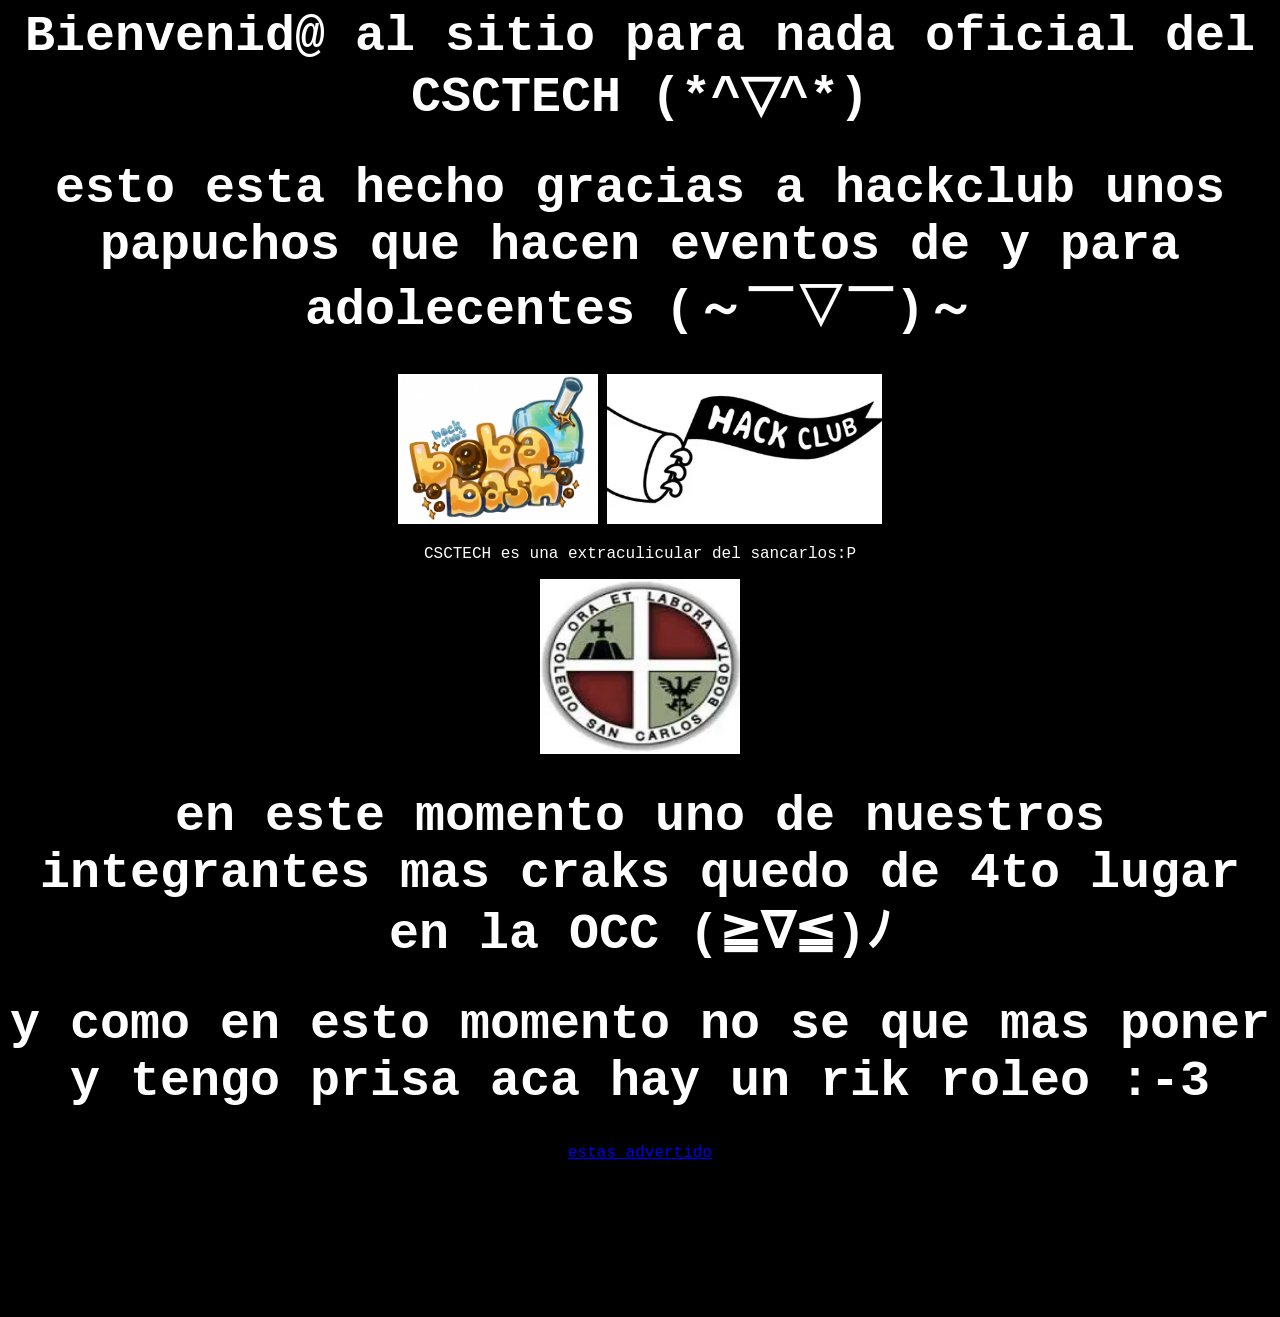
==== index.html @ 3bcc681a "Add files via upload" ====
<html>
    <head>
        <meta charset="UTF-8">
        <title>CSCTECH(no oficial)</title>
        <link rel="icon" type="image/png" href="logo.png">
        <meta name="viewport" content="width=device-width, initial-scale=1.0">
       <link rel="stylesheet" href="style.css">
    </head>
    <body>
        <header>
            <h1>Bienvenid@ al sitio para nada oficial del CSCTECH (*^▽^*)</h1>
        </header>
        <h1>esto esta hecho gracias a hackclub unos papuchos que hacen eventos de y para adolecentes (～￣▽￣)～ </h1>
        <img src="boba.png" width="200" height="150">
        <img src="OIP (5).webp" width="275" height="150">
        <p>CSCTECH es una extraculicular del sancarlos:P</p>
        <img src="OIP.webp" width="200" height="175">
        <h1>en este momento uno de nuestros integrantes mas craks quedo de 4to lugar en la OCC (≧∇≦)ﾉ </h1>
        <h1>y como en esto momento no se que mas poner y tengo prisa aca hay un rik roleo :-3</h1>
        <a href="https://www.youtube.com/watch?v=dQw4w9WgXcQ">estas advertido</a>
        <h2>el mas crak es barajas el es un idolo crak mastodonte mackina inparable fiera indestructible terrenator y ya no se que poner DX</h2>
    </body>

</html>
---- style.css ----
body {
    background-color: black;
    color: white;
    font-family: "Cascadia Code", Consolas, monospace;
    text-align: center;
}

h1 {
    font-size: 50px;
}
h2 {
    color: black;
}
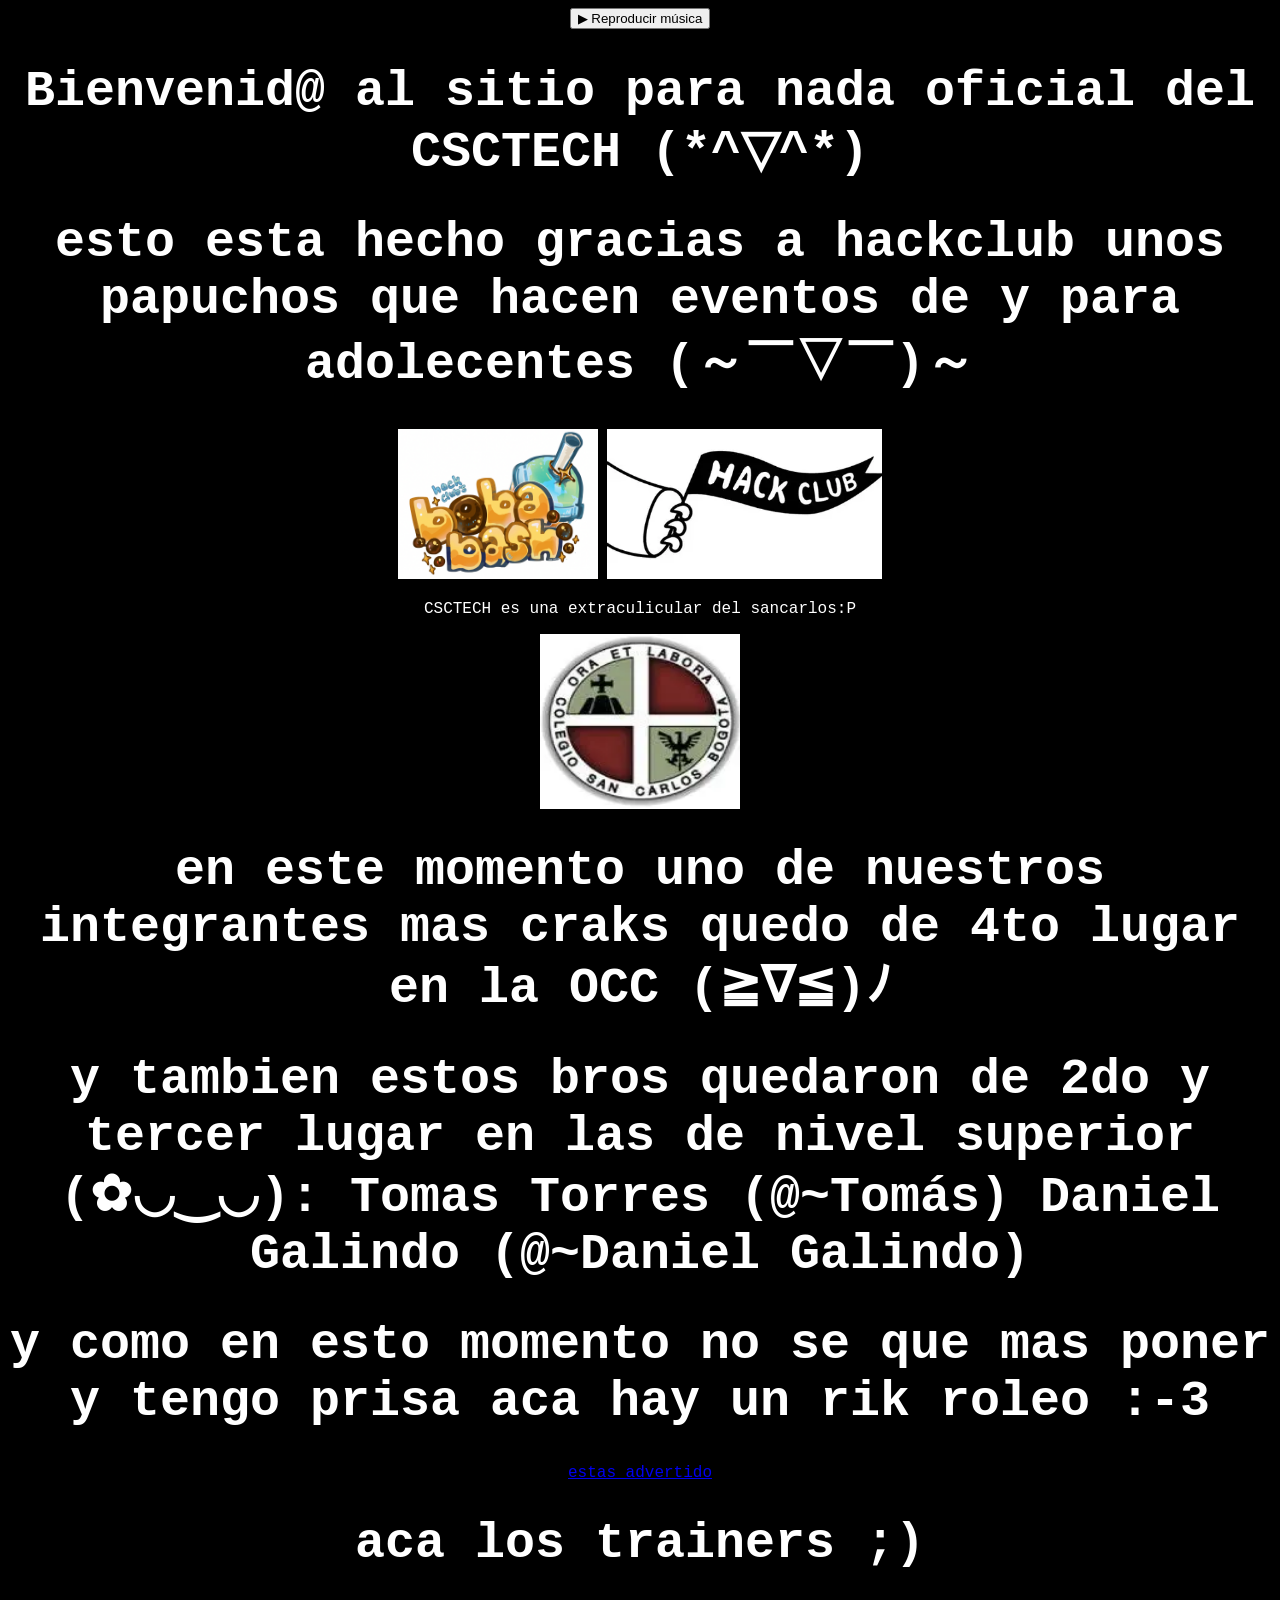
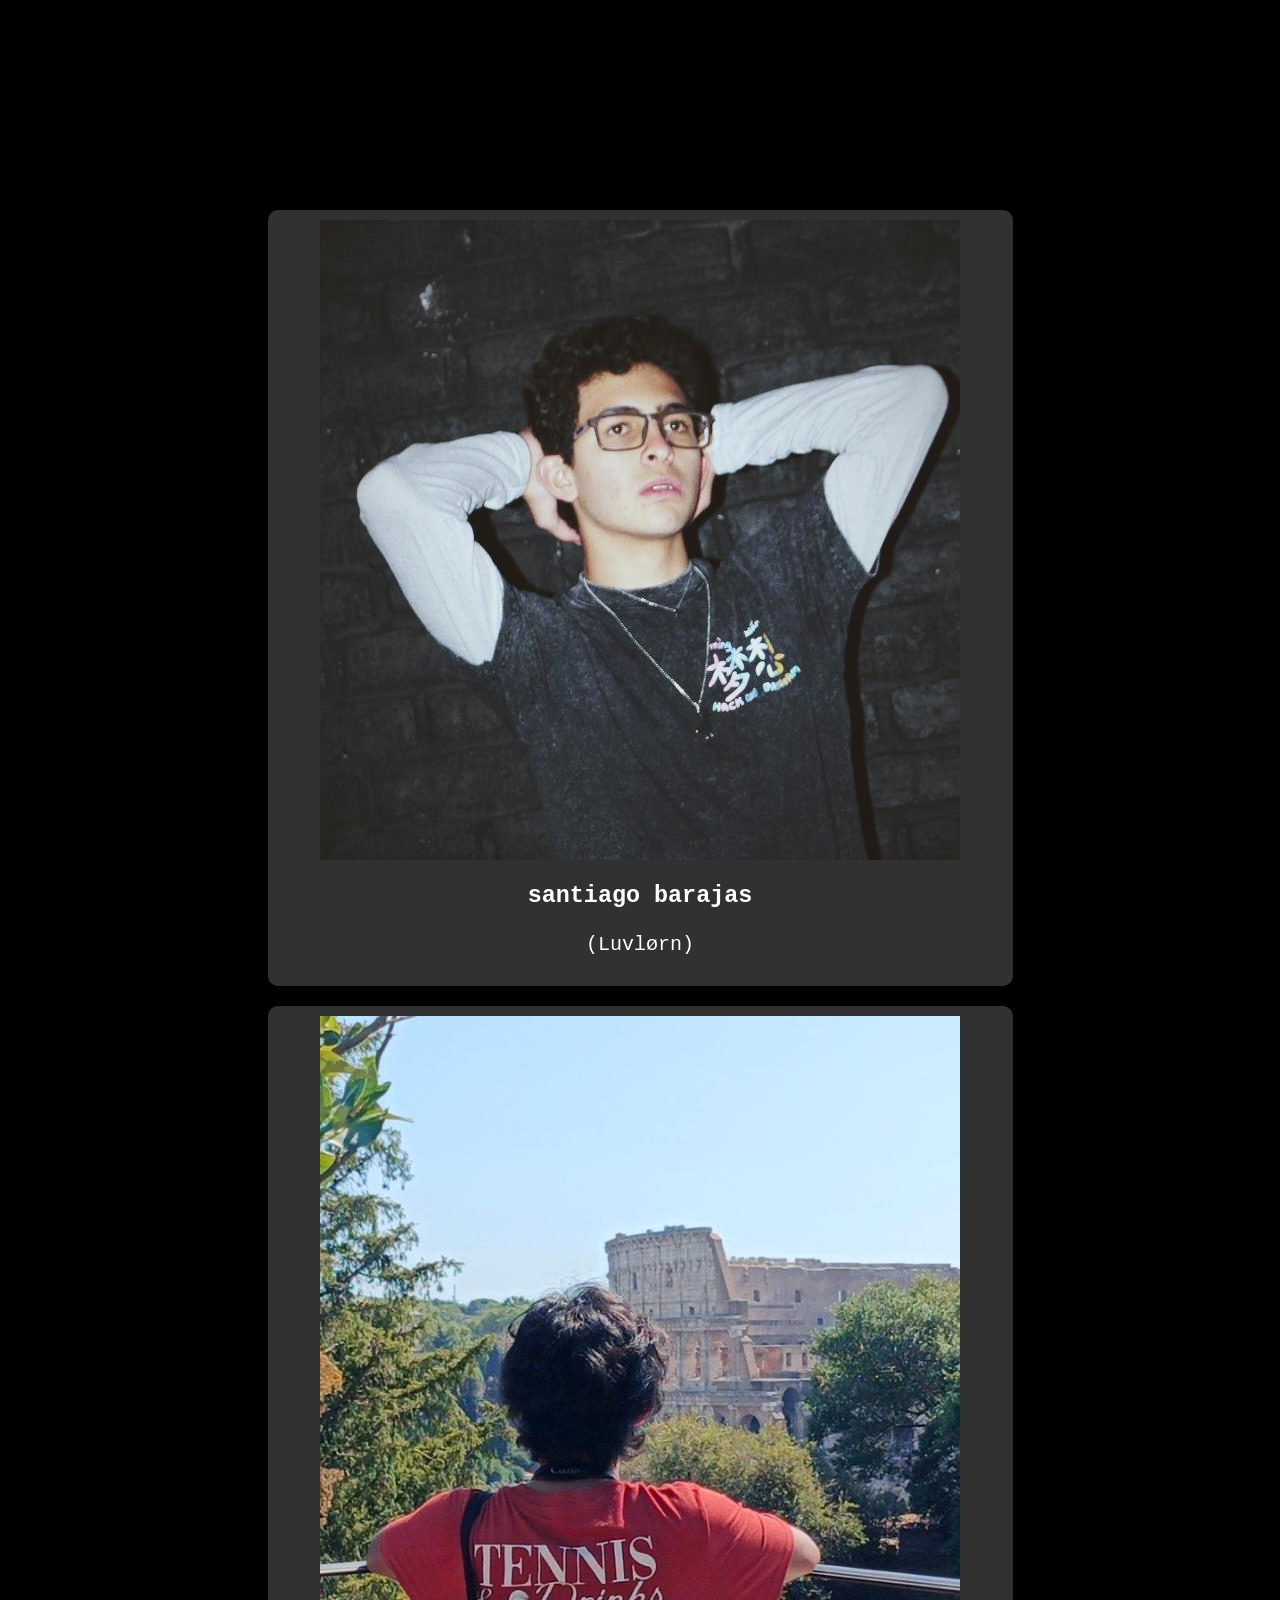
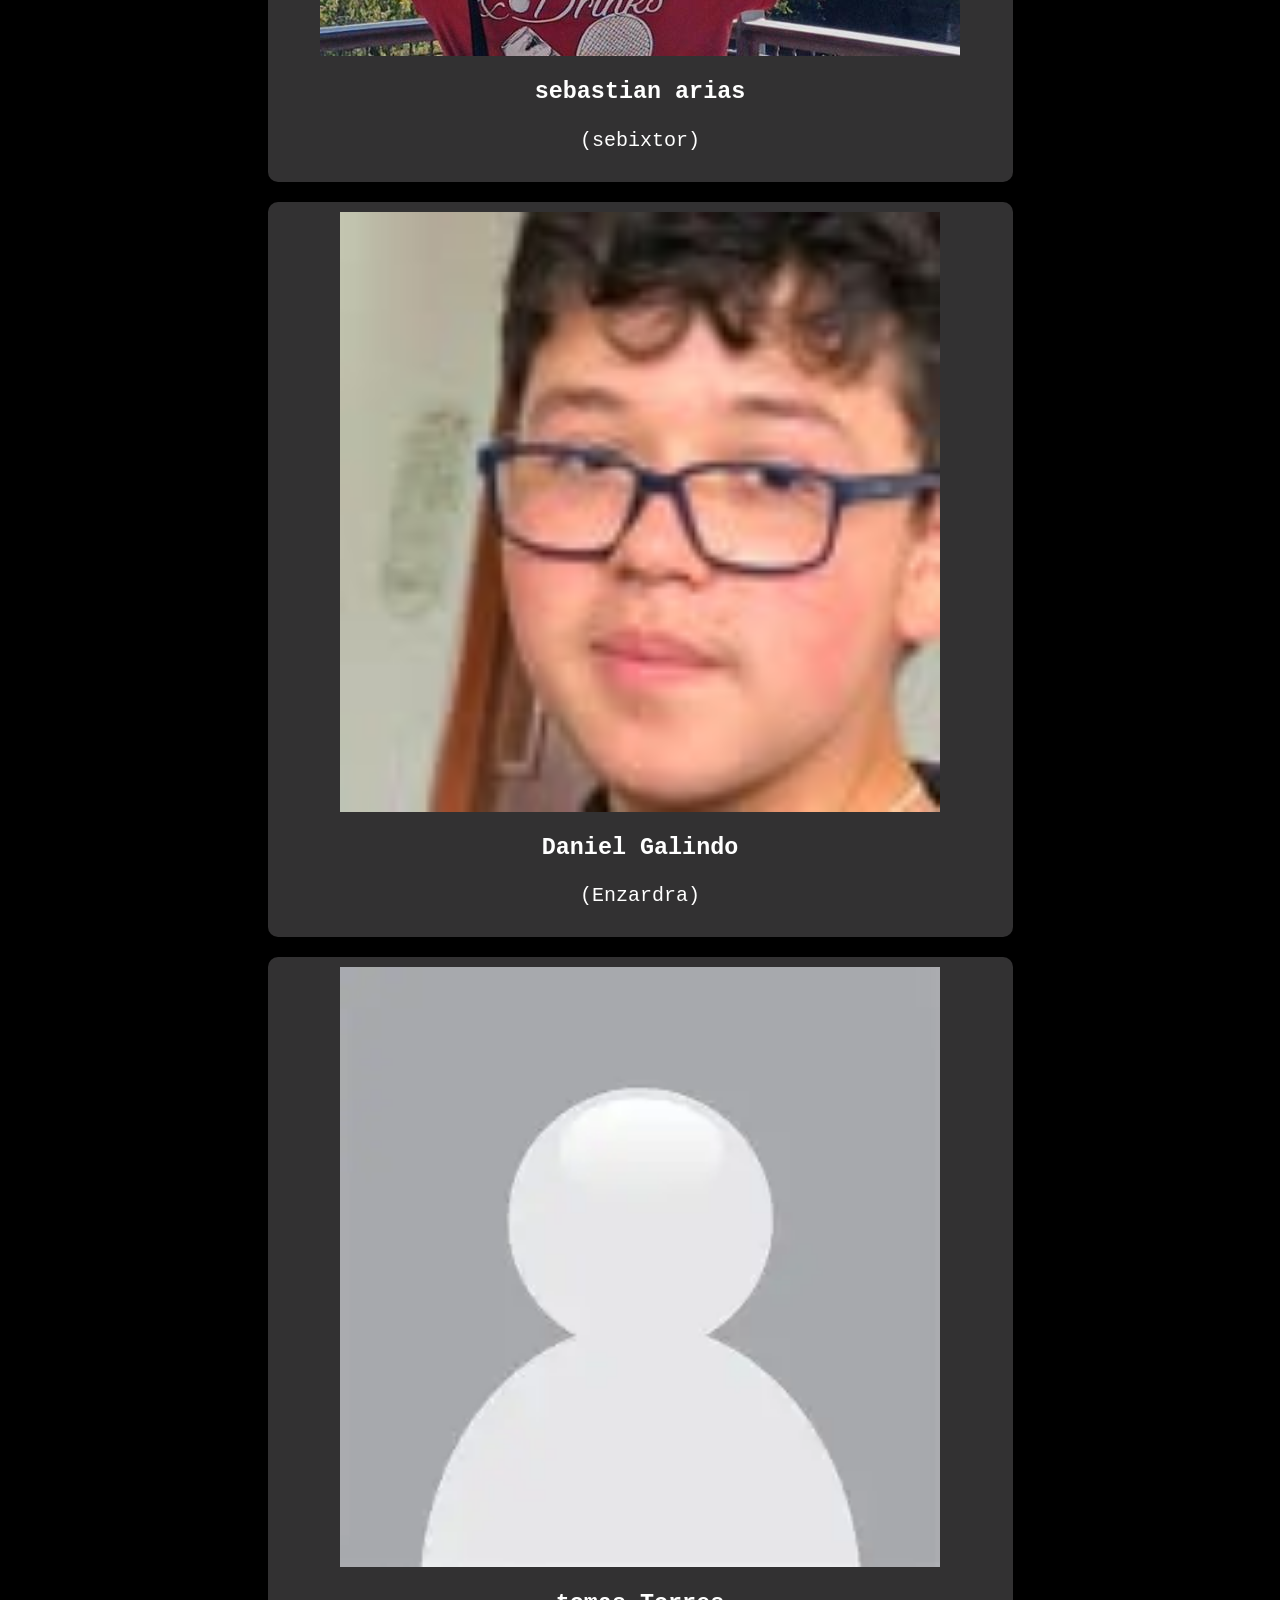
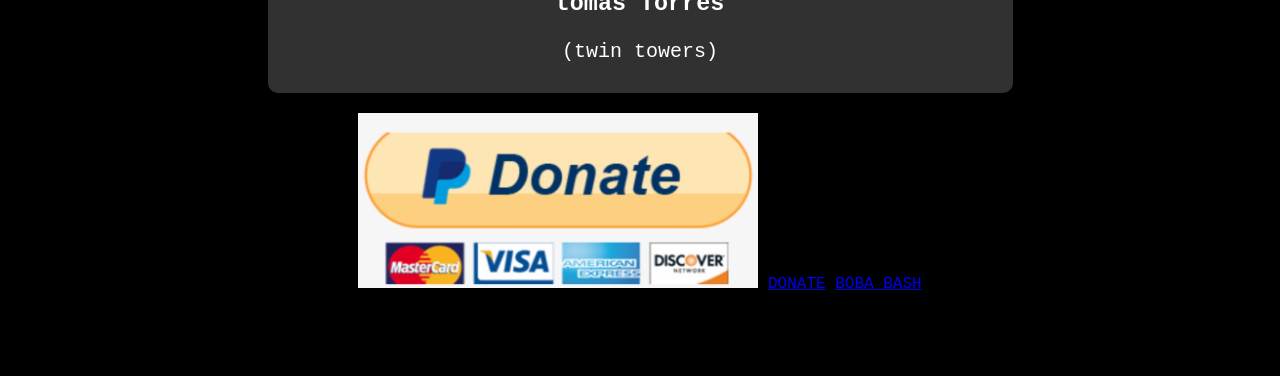
==== commit aa017e4d: "Add files via upload" ====
--- a/index.html
+++ b/index.html
@@ -7,6 +7,10 @@
        <link rel="stylesheet" href="style.css">
     </head>
     <body>
+        <audio id="musica" loop>
+            <source src="Undertale OST 015 - sans.mp3" type="audio/mpeg">
+        </audio>
+        <button onclick="document.getElementById('musica').play()">▶ Reproducir música</button>
         <header>
             <h1>Bienvenid@ al sitio para nada oficial del CSCTECH (*^▽^*)</h1>
         </header>
@@ -16,9 +20,36 @@
         <p>CSCTECH es una extraculicular del sancarlos:P</p>
         <img src="OIP.webp" width="200" height="175">
         <h1>en este momento uno de nuestros integrantes mas craks quedo de 4to lugar en la OCC (≧∇≦)ﾉ </h1>
+        <h1>y tambien estos bros quedaron de 2do y tercer lugar en las de nivel superior (✿◡‿◡): Tomas Torres (@~Tomás) Daniel Galindo (@~Daniel Galindo)</h1>
         <h1>y como en esto momento no se que mas poner y tengo prisa aca hay un rik roleo :-3</h1>
         <a href="https://www.youtube.com/watch?v=dQw4w9WgXcQ">estas advertido</a>
-        <h2>el mas crak es barajas el es un idolo crak mastodonte mackina inparable fiera indestructible terrenator y ya no se que poner DX</h2>
+        <h1>aca los trainers ;)</h1>
+        <div class="aura">
+            <h1>barajas jacob angel son los mas aura makina fiera indiscutble (esto no es para ganar el pin) </h1>
+        </div>
+        <div class="barajas">
+            <img src="baraja.png" alt="image">
+            <h3>santiago barajas</h3>
+            <p>(Luvlørn)</p>
+        </div>
+        <div class="arias">
+            <img src="arias.png" alt="image" >
+            <h3>sebastian arias</h3>
+            <p>(sebixtor)</p>
+        </div>
+         <div class="galindo">
+            <img src="galindo.png" alt="image" width="600" height="600">
+            <h3>Daniel Galindo</h3>
+            <p>(Enzardra)</p>
+        </div>
+        <div class="tomas">
+            <img src="placeholder.webp" alt="image" width="600" height="600">
+            <h3>tomas Torres</h3>
+            <p>(twin towers)</p>
+        </div>
+        <img src="pay pal.jpg" alt="image"width="400" height="175">
+        <a href="donate.html">DONATE</a>
+        <a href="boba.html">BOBA BASH</a>
     </body>
 
 </html>
--- a/style.css
+++ b/style.css
@@ -8,6 +8,53 @@
 h1 {
     font-size: 50px;
 }
-h2 {
+div.aura {
     color: black;
+}
+.barajas {
+
+max-width: 725px;
+margin: 0 auto;
+background-color: rgb(50, 49, 50);
+padding: 10px;
+border-radius: 10px;
+font-size: 20px;
+text-decoration: none;
+color: white;
+}
+.arias {
+
+max-width: 725px;
+margin: 0 auto;
+background-color: rgb(50, 49, 50);
+padding: 10px;
+border-radius: 10px;
+font-size: 20px;
+text-decoration: none;
+color: white;
+}
+.galindo {
+
+max-width: 725px;
+margin: 0 auto;
+background-color: rgb(50, 49, 50);
+padding: 10px;
+border-radius: 10px;
+font-size: 20px;
+text-decoration: none;
+color: white;
+}
+.tomas {
+
+max-width: 725px;
+margin: 0 auto;
+background-color: rgb(50, 49, 50);
+padding: 10px;
+border-radius: 10px;
+font-size: 20px;
+text-decoration: none;
+color: white;
+}
+.barajas, .arias, .galindo, .tomas {
+    margin-bottom: 20px;
 }
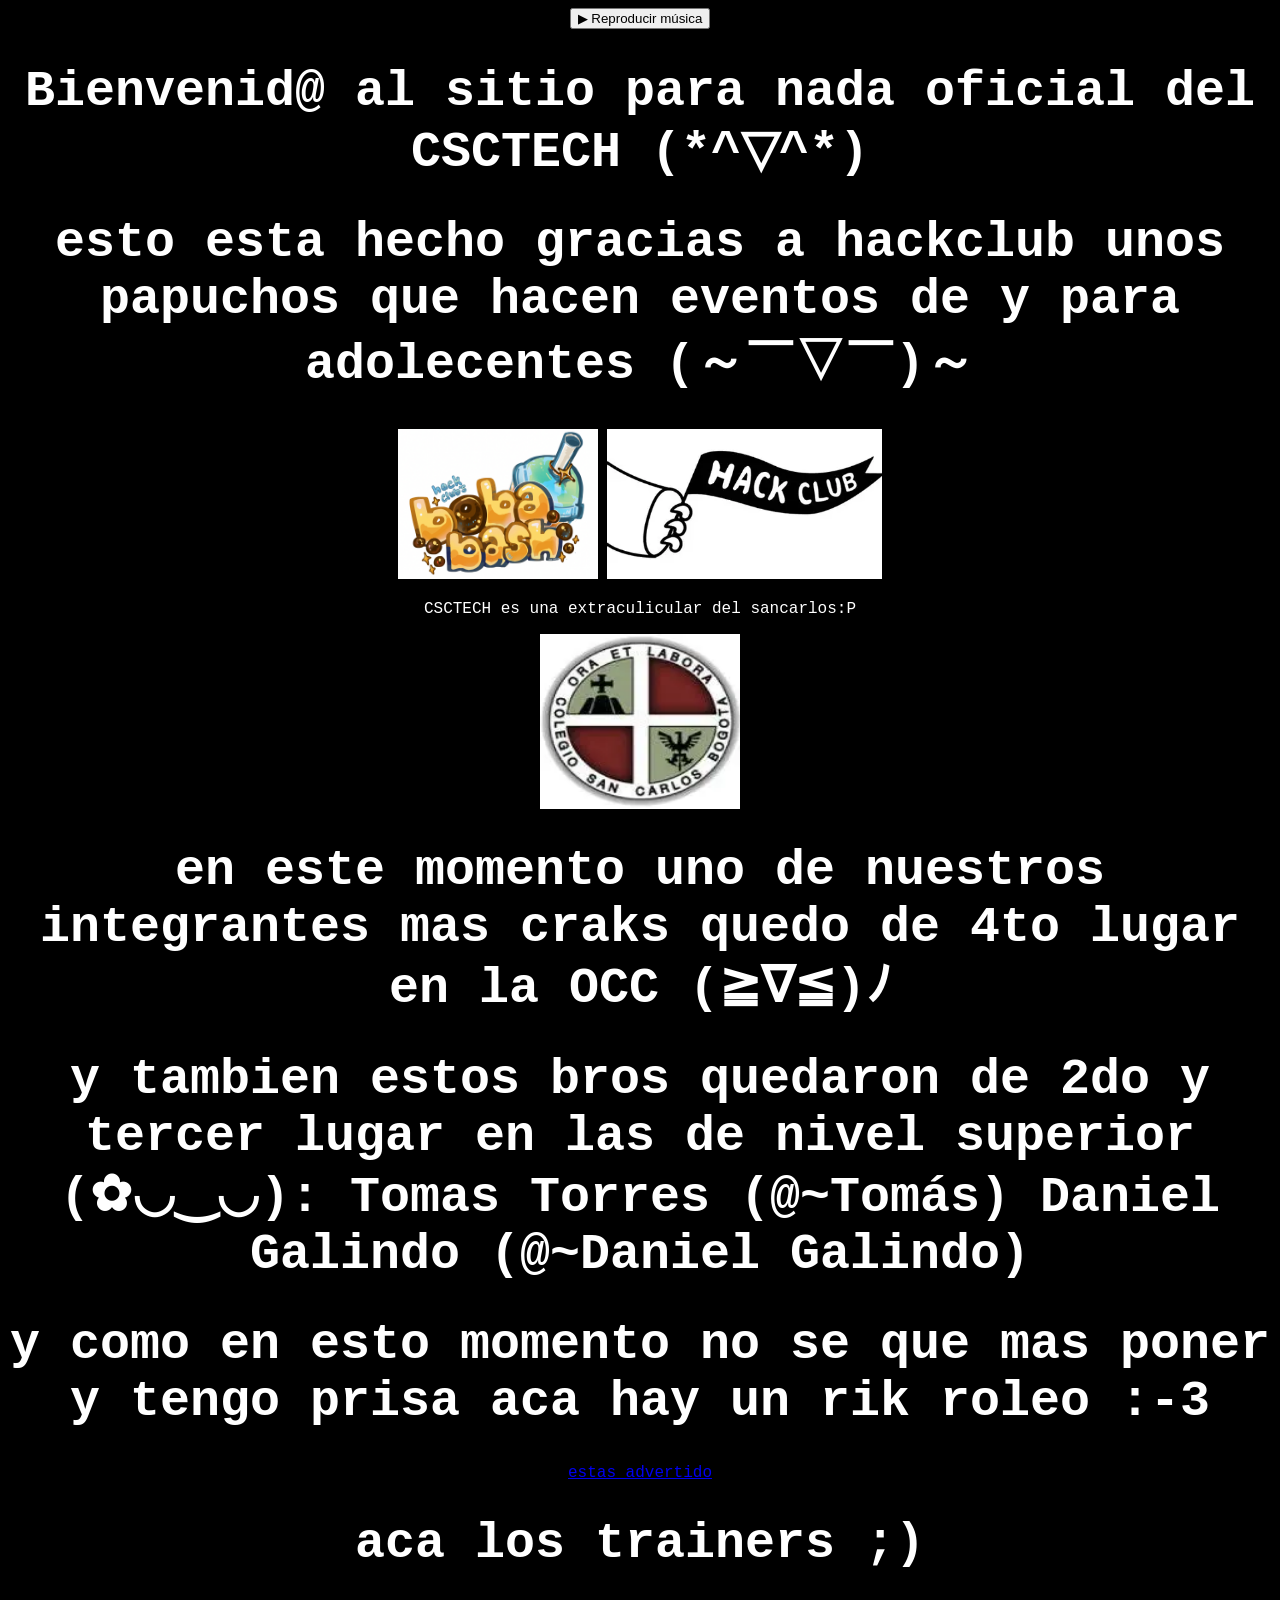
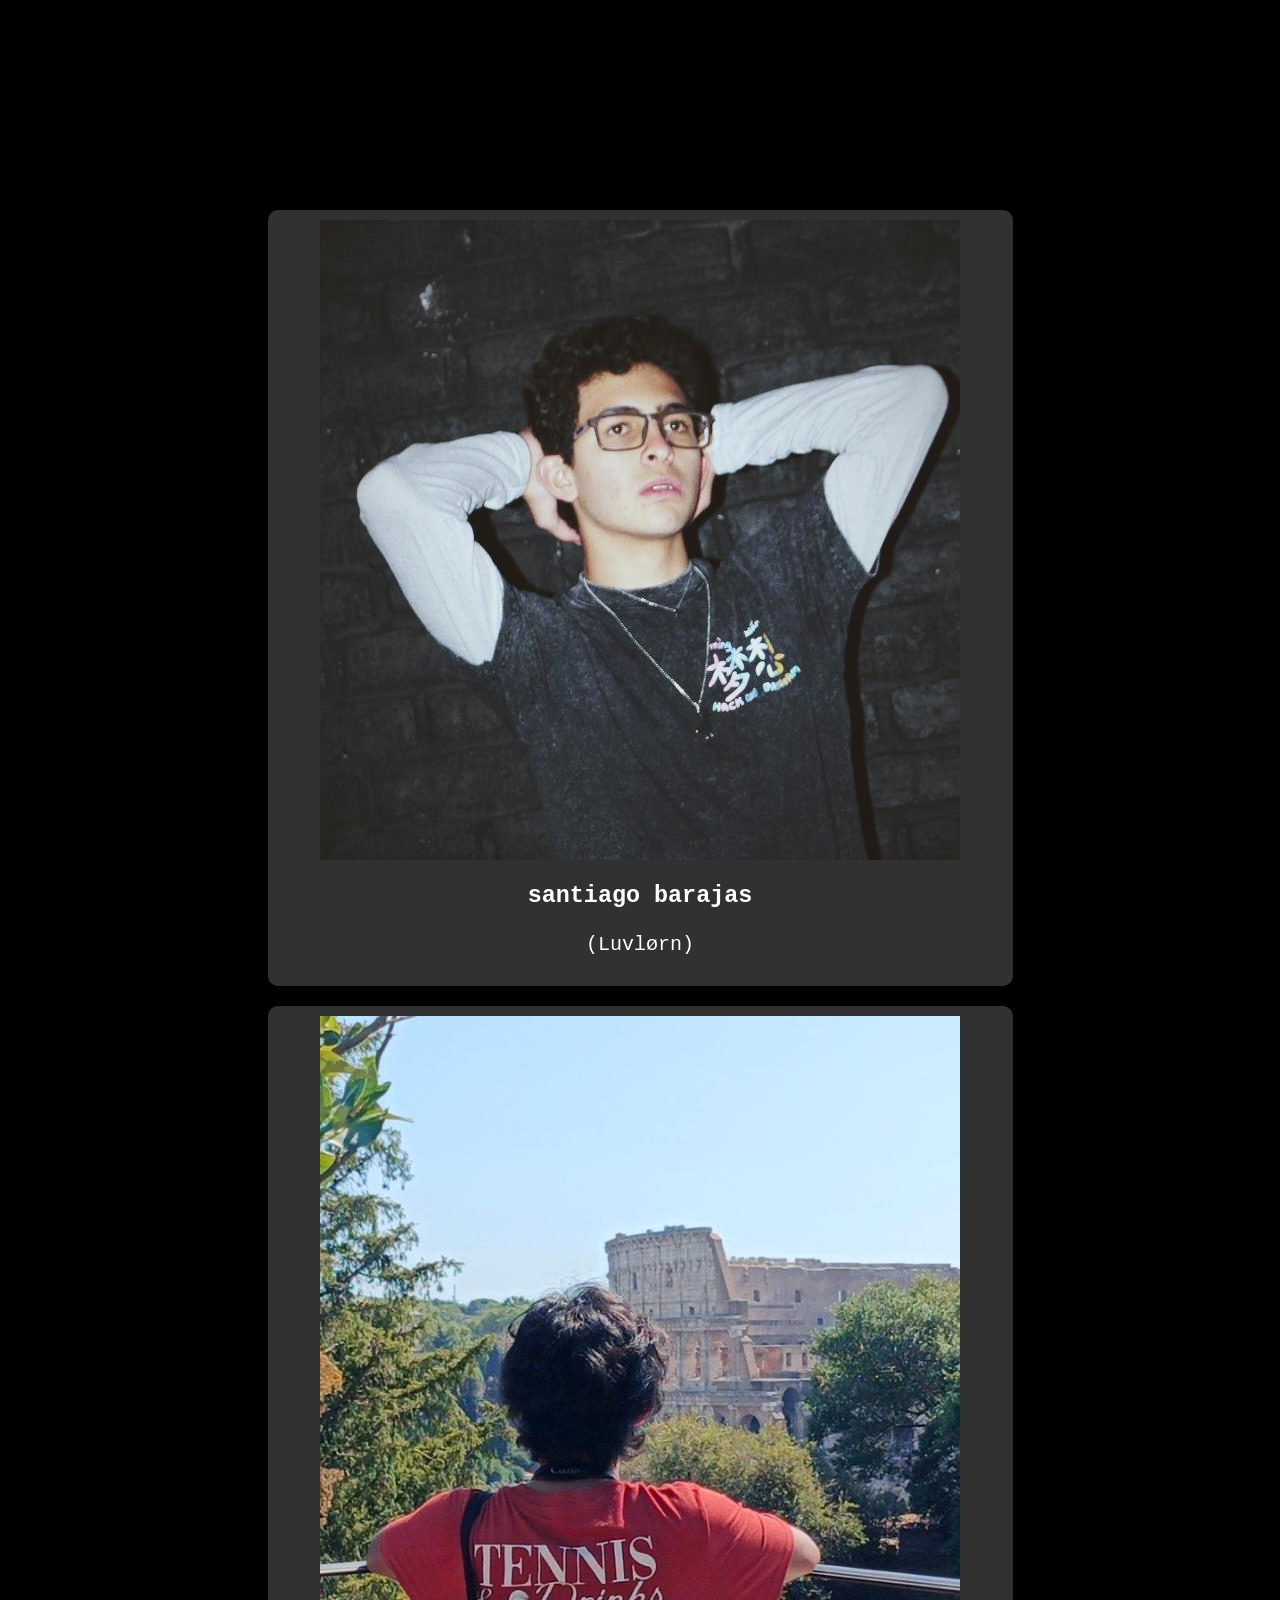
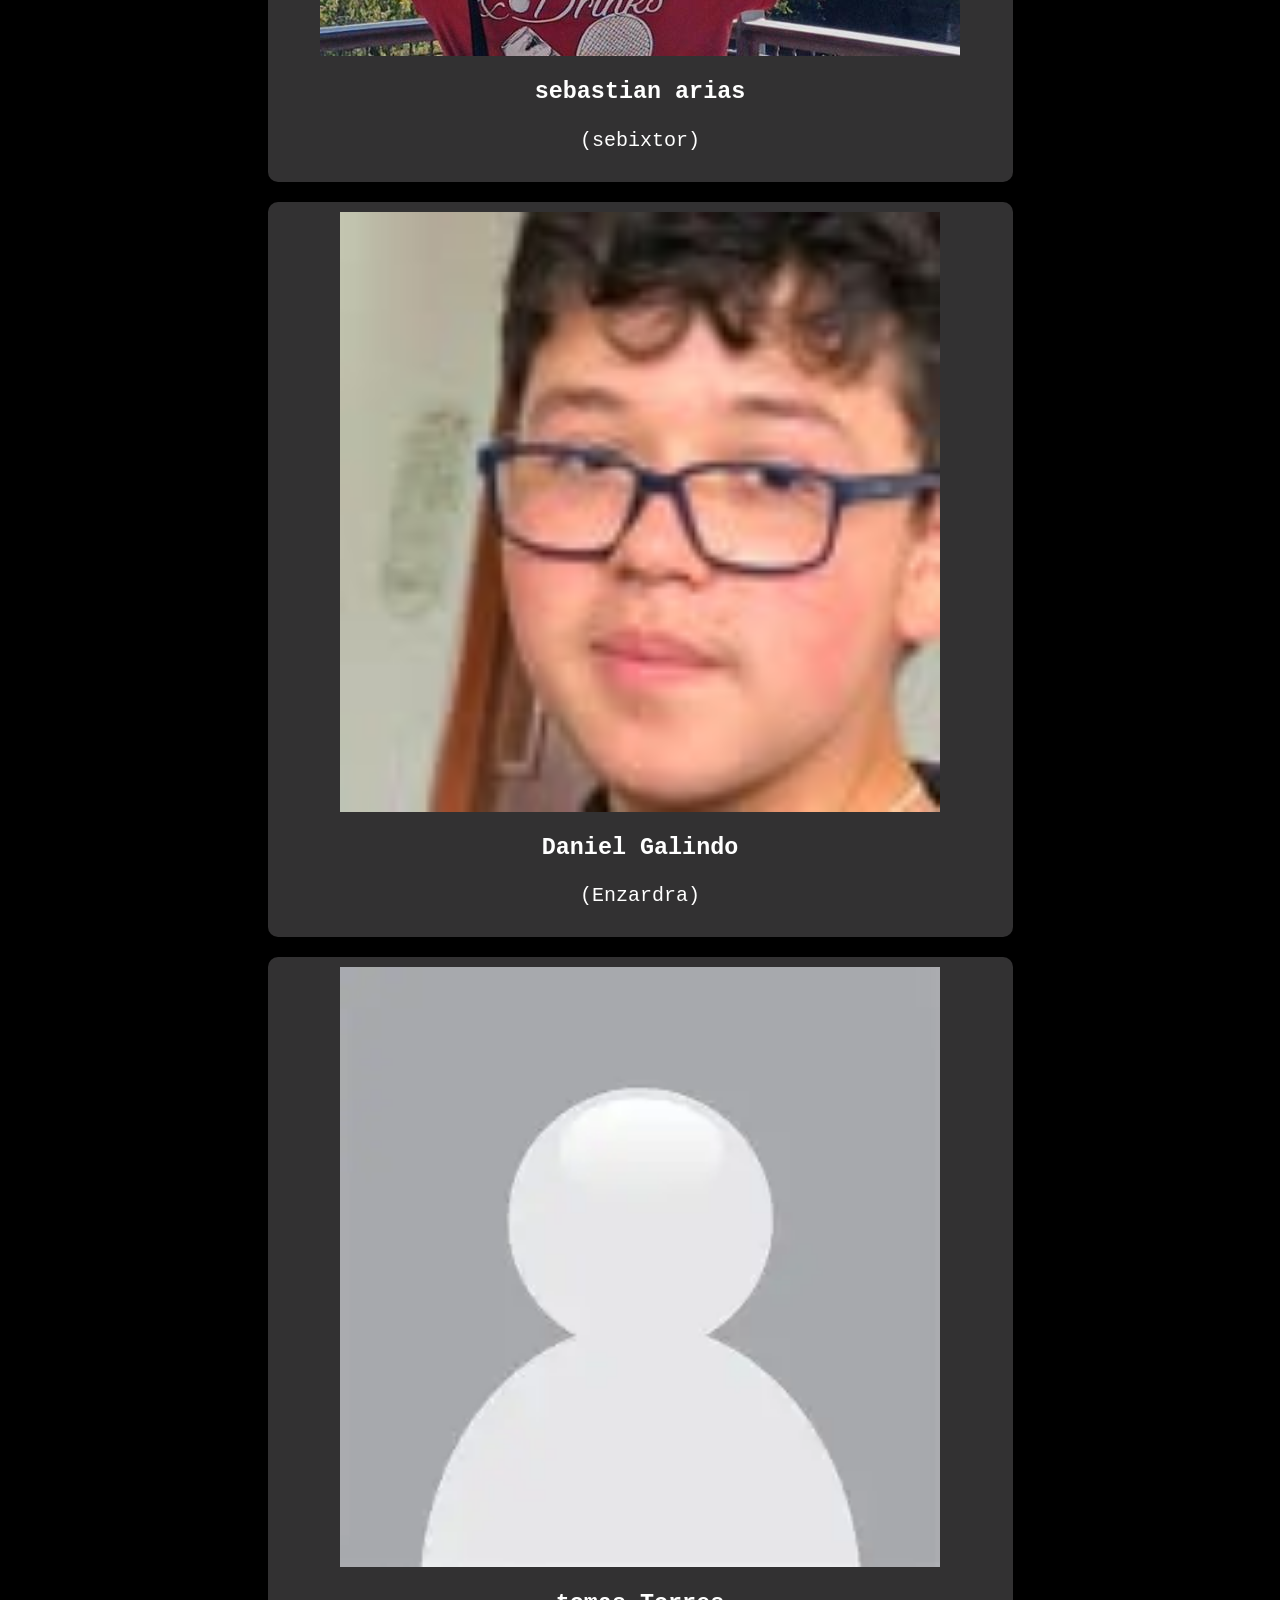
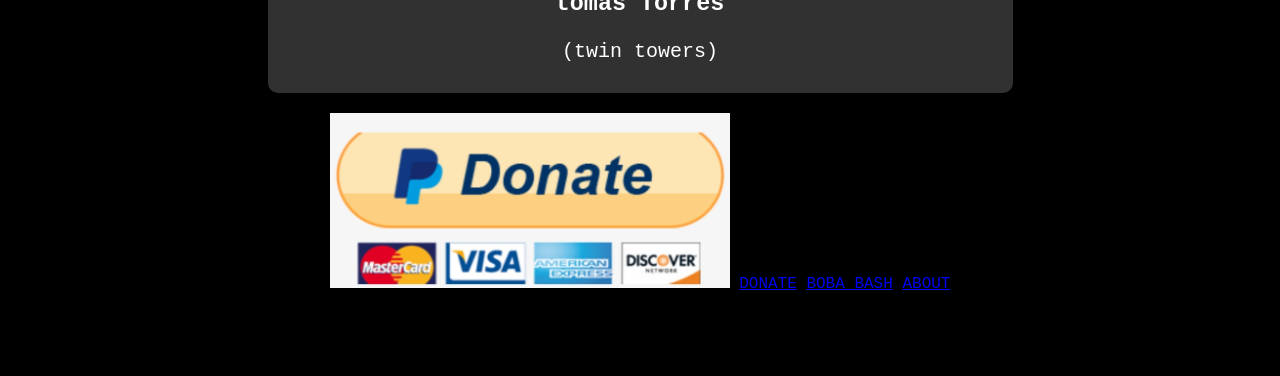
==== commit f506c319: "Add files via upload" ====
--- a/index.html
+++ b/index.html
@@ -50,6 +50,7 @@
         <img src="pay pal.jpg" alt="image"width="400" height="175">
         <a href="donate.html">DONATE</a>
         <a href="boba.html">BOBA BASH</a>
+        <a href="about.html">ABOUT</a>
     </body>
 
 </html>
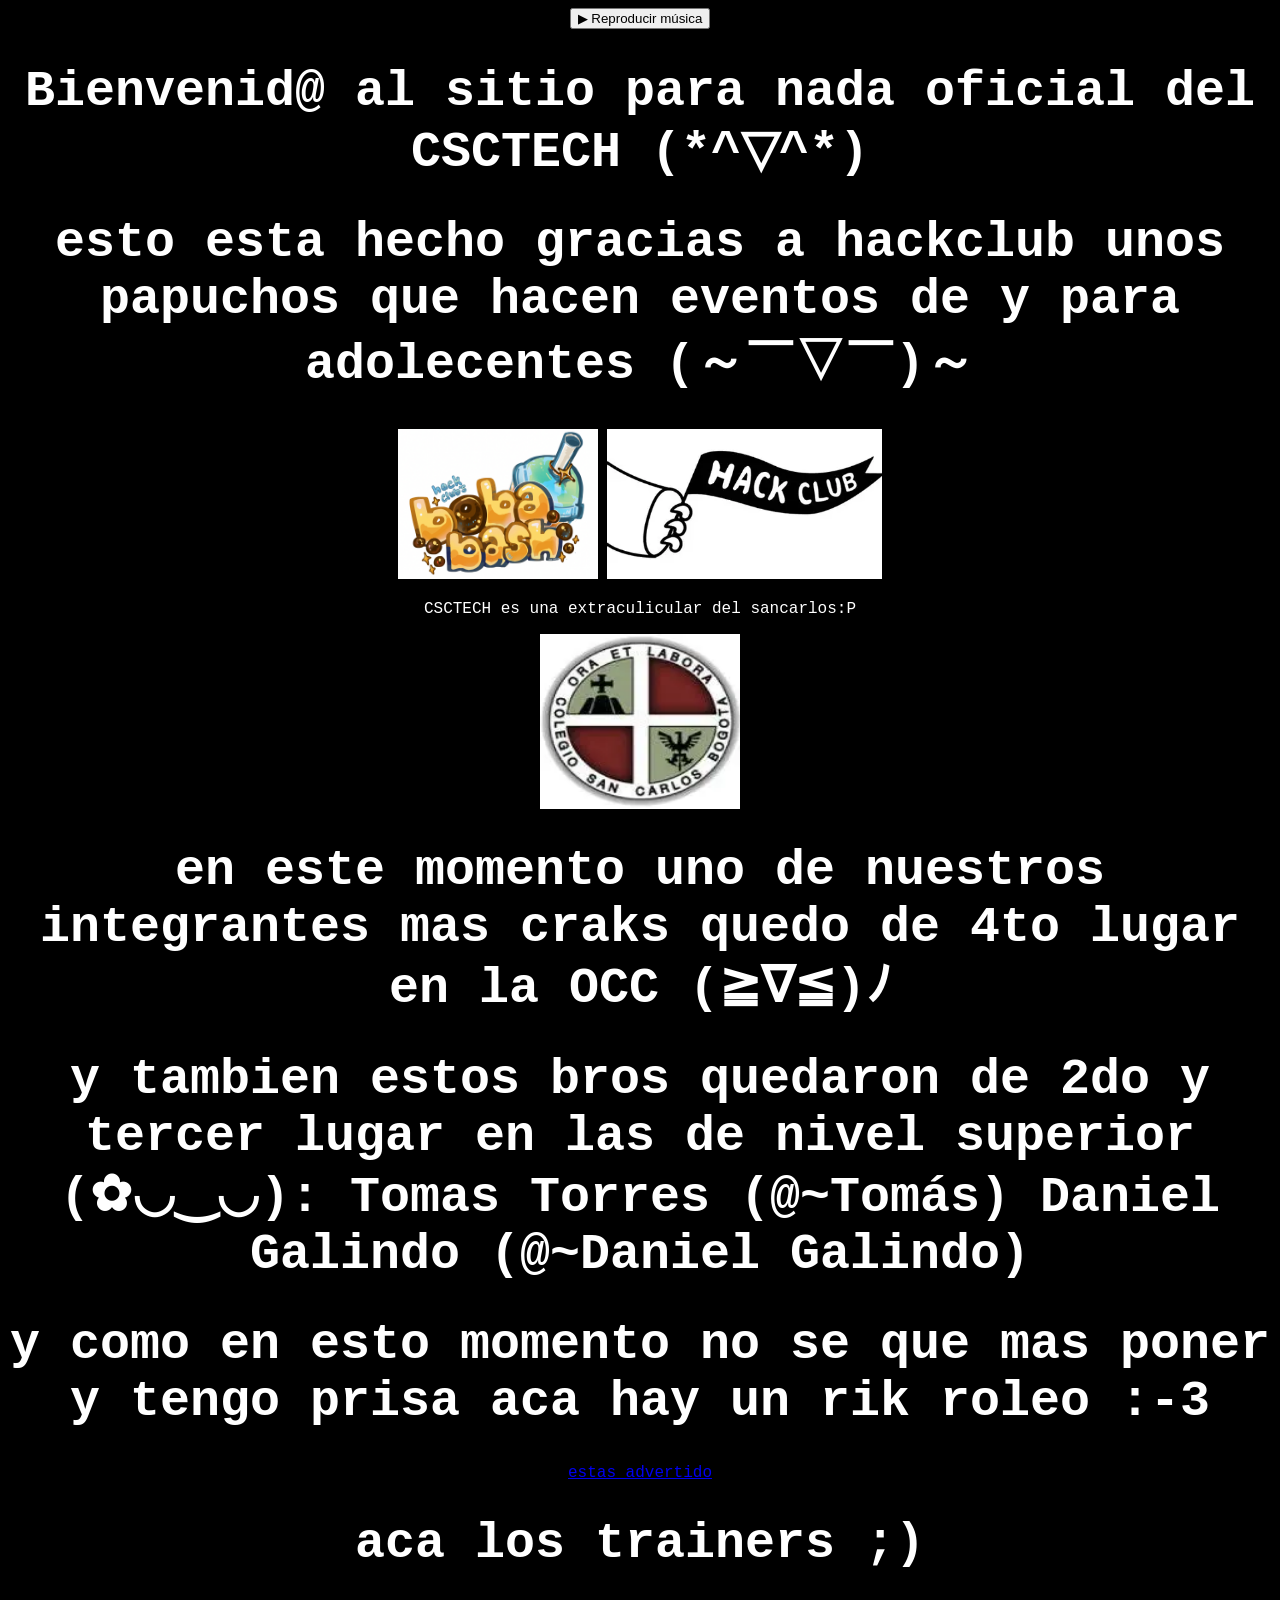
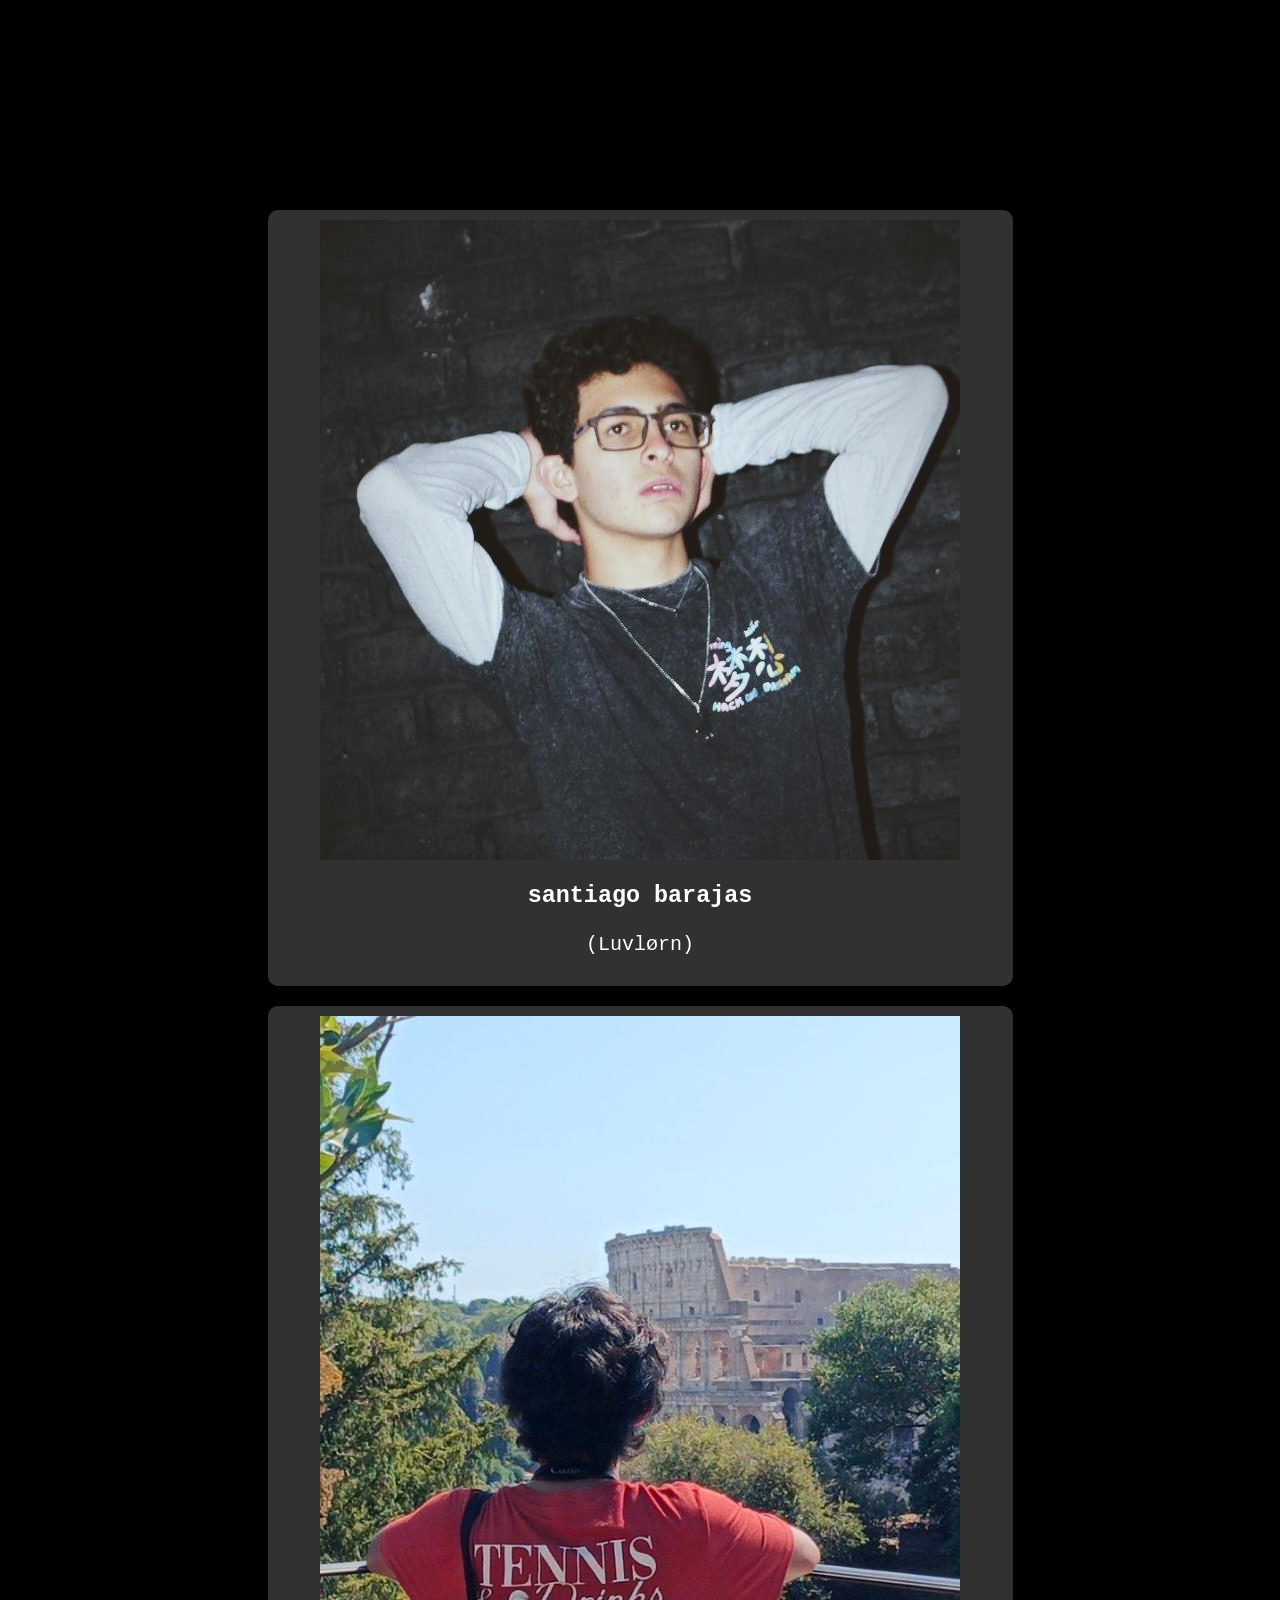
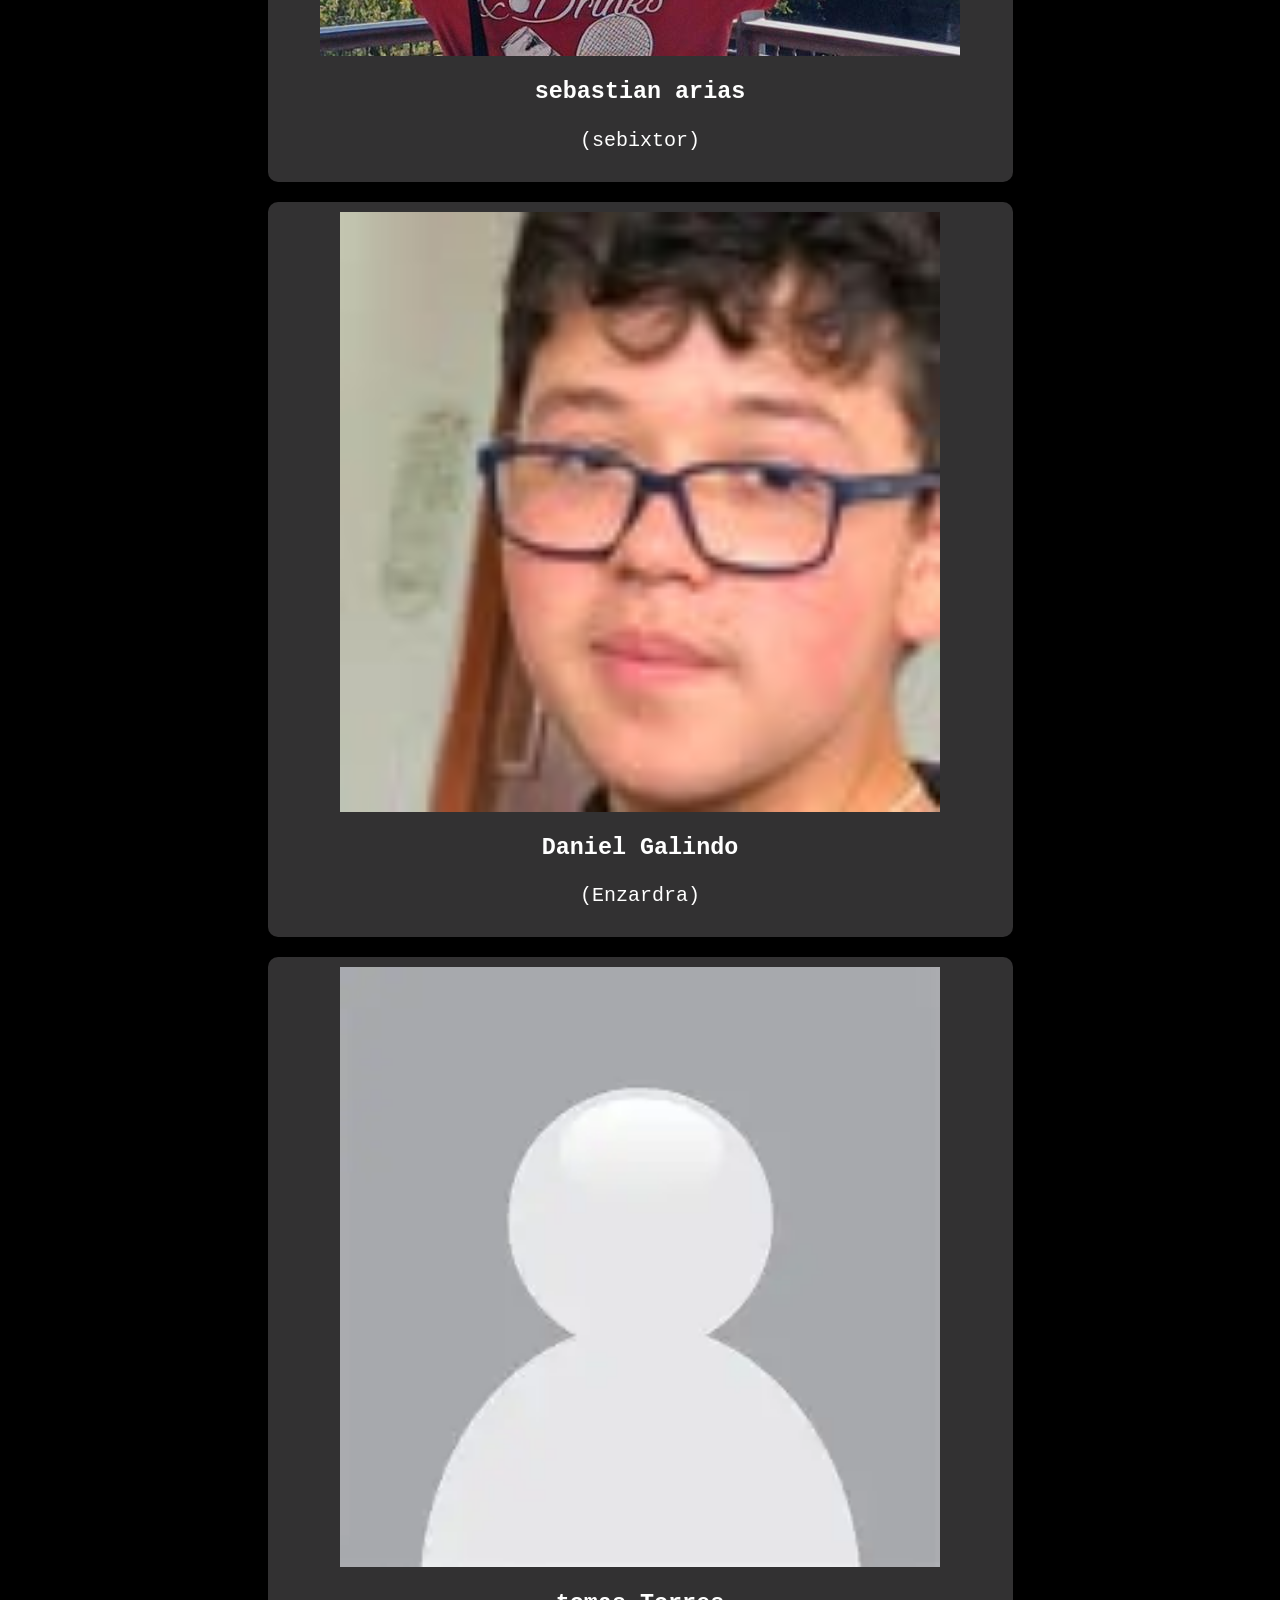
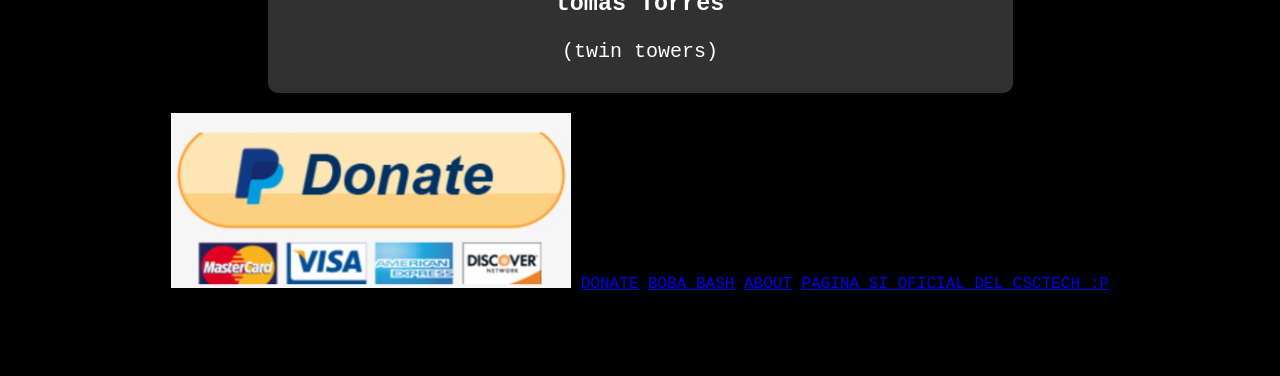
==== commit 573e8db7: "Add files via upload" ====
--- a/index.html
+++ b/index.html
@@ -51,6 +51,7 @@
         <a href="donate.html">DONATE</a>
         <a href="boba.html">BOBA BASH</a>
         <a href="about.html">ABOUT</a>
+        <a href="placeholder.html">PAGINA SI OFICIAL DEL CSCTECH :P</a>
     </body>
 
 </html>
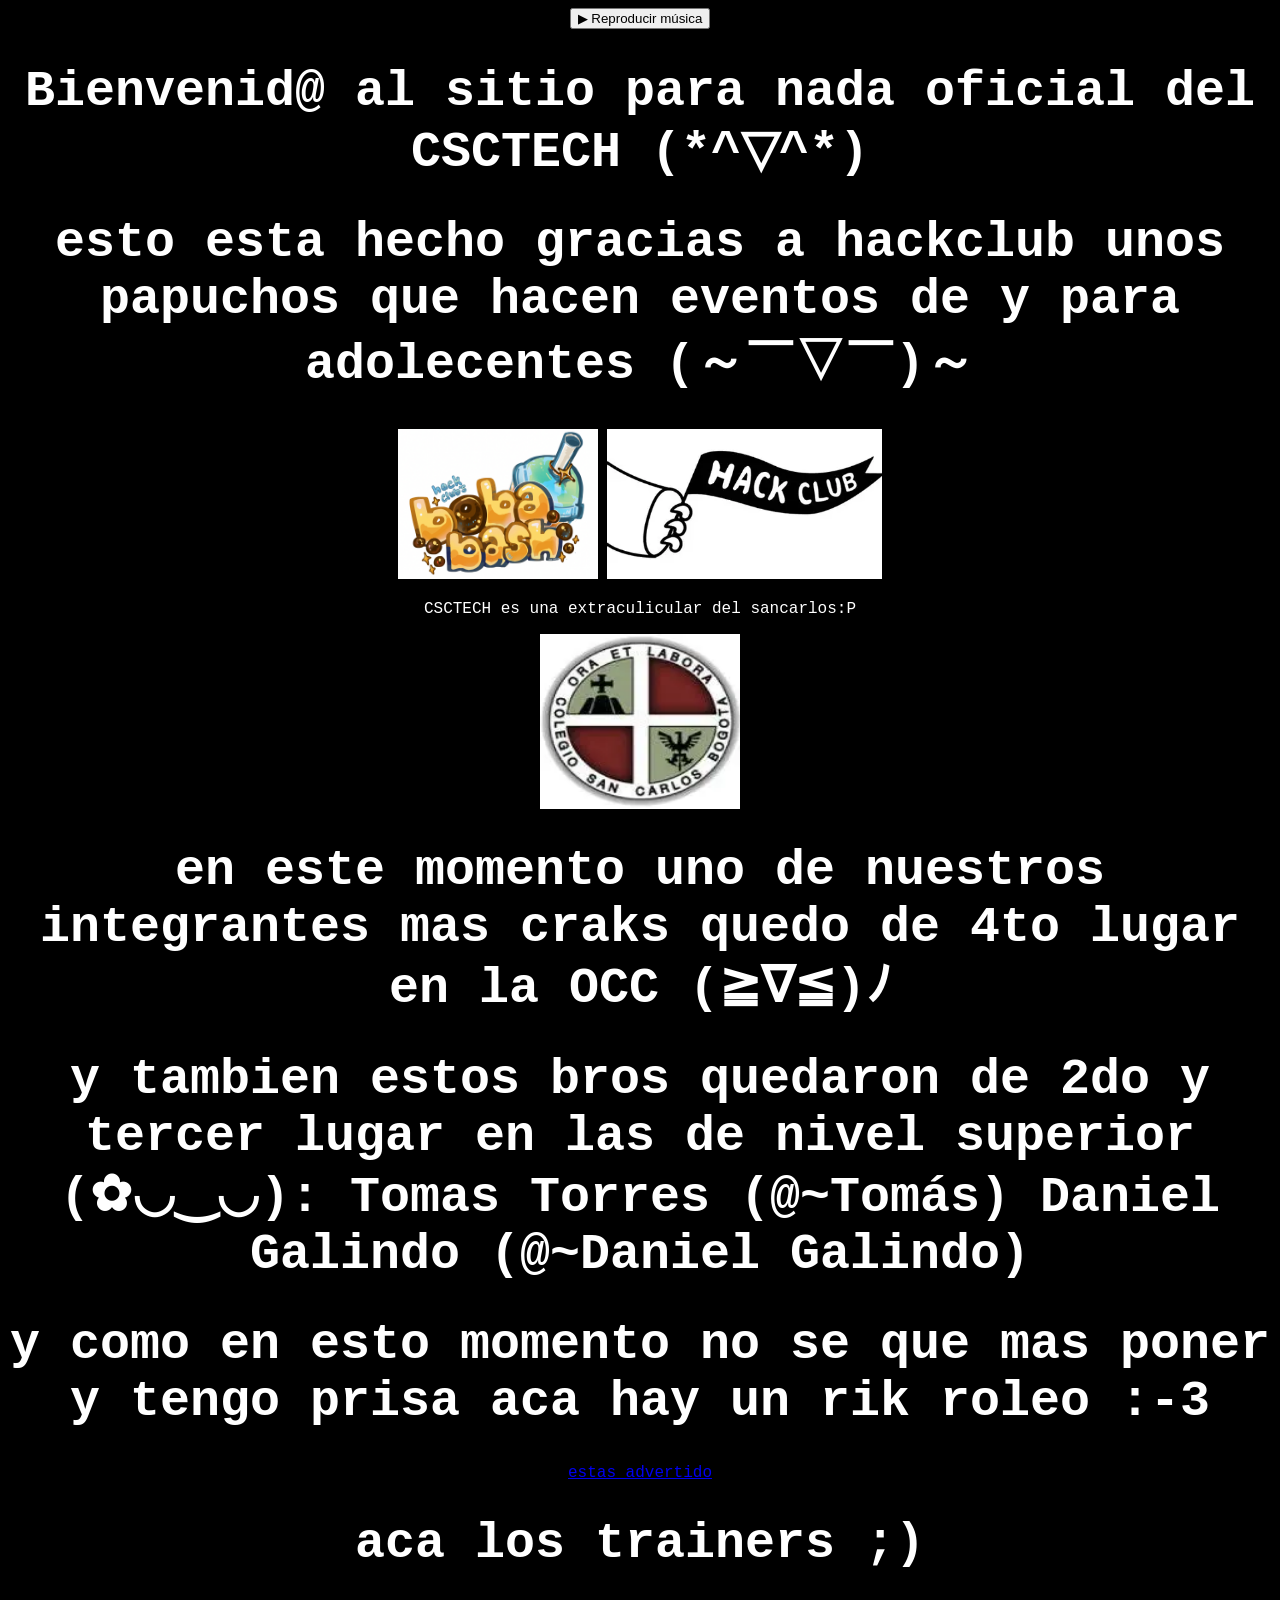
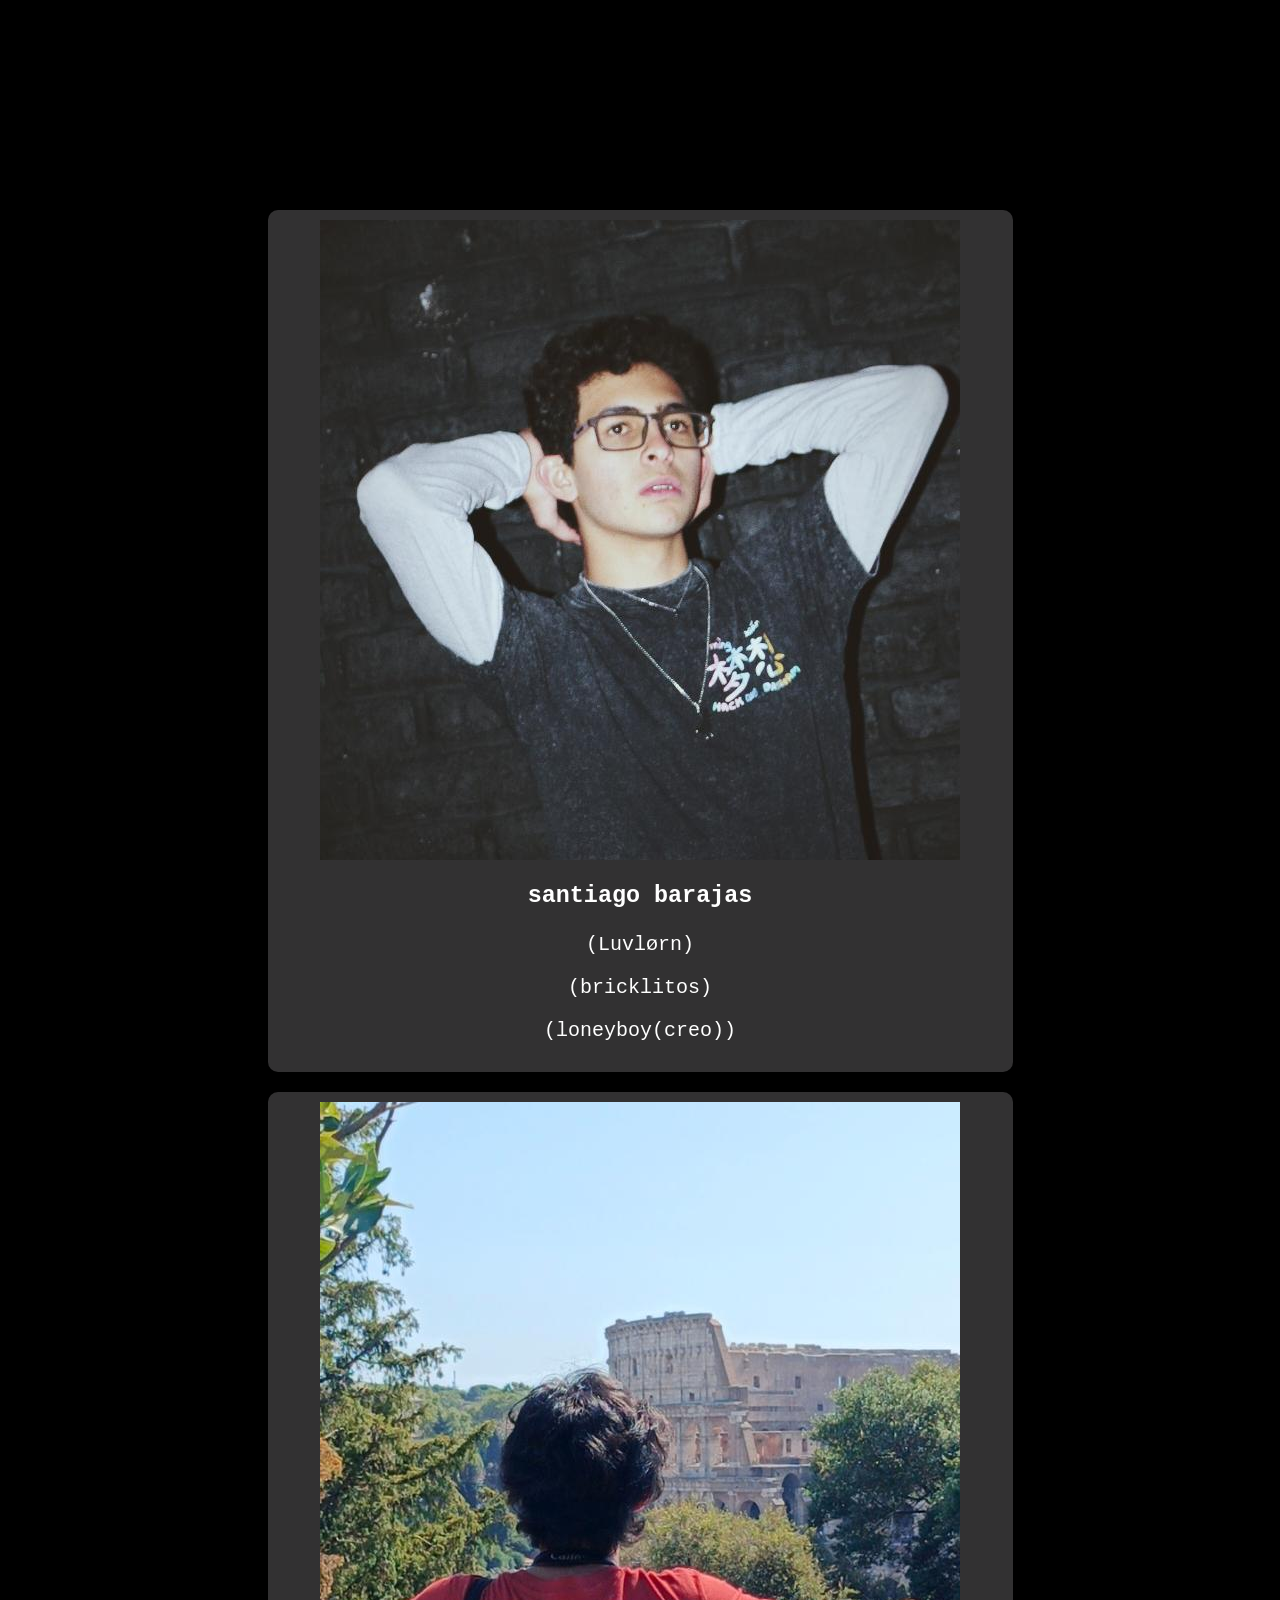
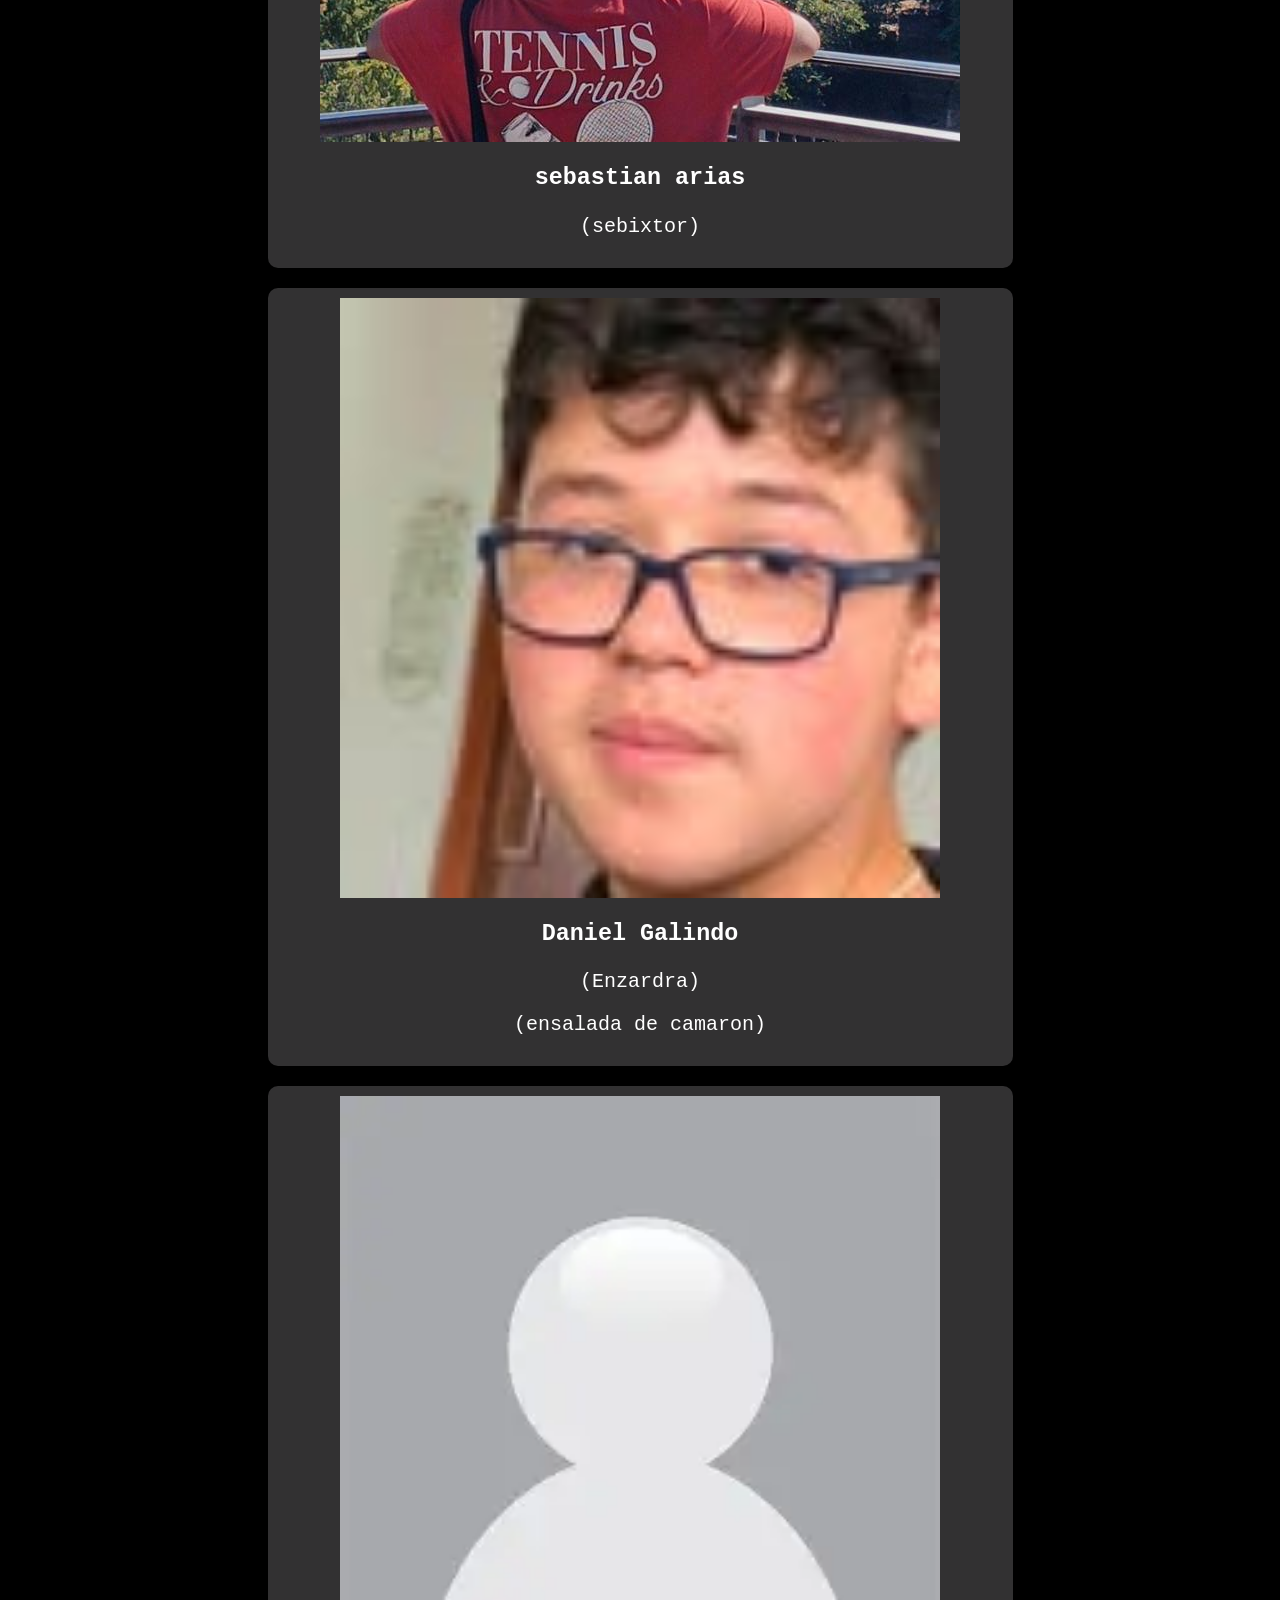
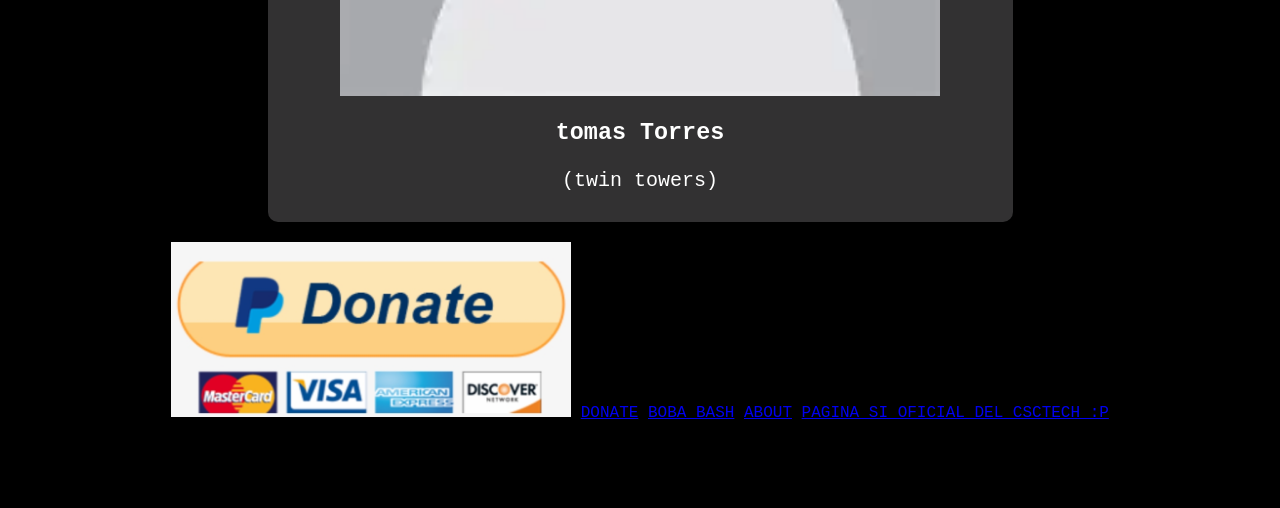
==== commit fcad5c24: "Add files via upload" ====
--- a/index.html
+++ b/index.html
@@ -31,6 +31,8 @@
             <img src="baraja.png" alt="image">
             <h3>santiago barajas</h3>
             <p>(Luvlørn)</p>
+            <p>(bricklitos)</p>
+            <p>(loneyboy(creo))</p>
         </div>
         <div class="arias">
             <img src="arias.png" alt="image" >
@@ -41,6 +43,7 @@
             <img src="galindo.png" alt="image" width="600" height="600">
             <h3>Daniel Galindo</h3>
             <p>(Enzardra)</p>
+            <p>(ensalada de camaron)</p>
         </div>
         <div class="tomas">
             <img src="placeholder.webp" alt="image" width="600" height="600">
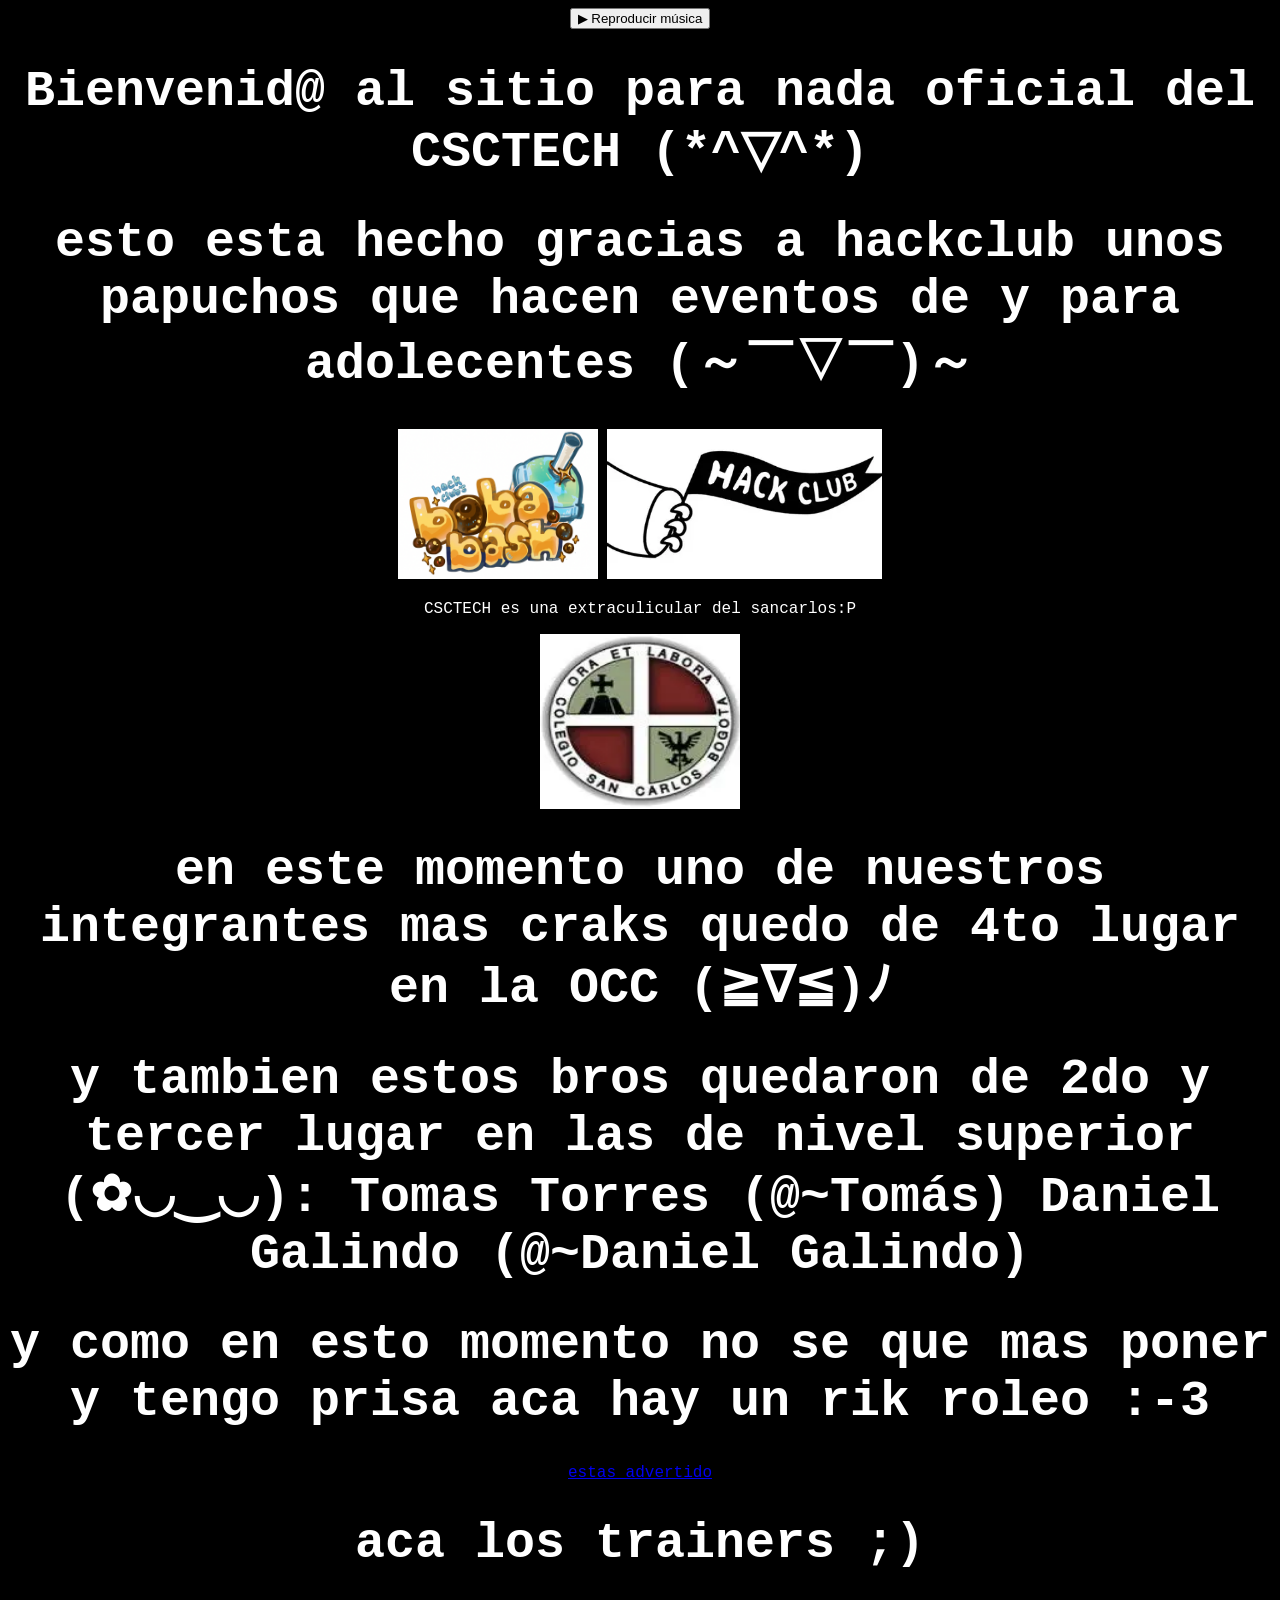
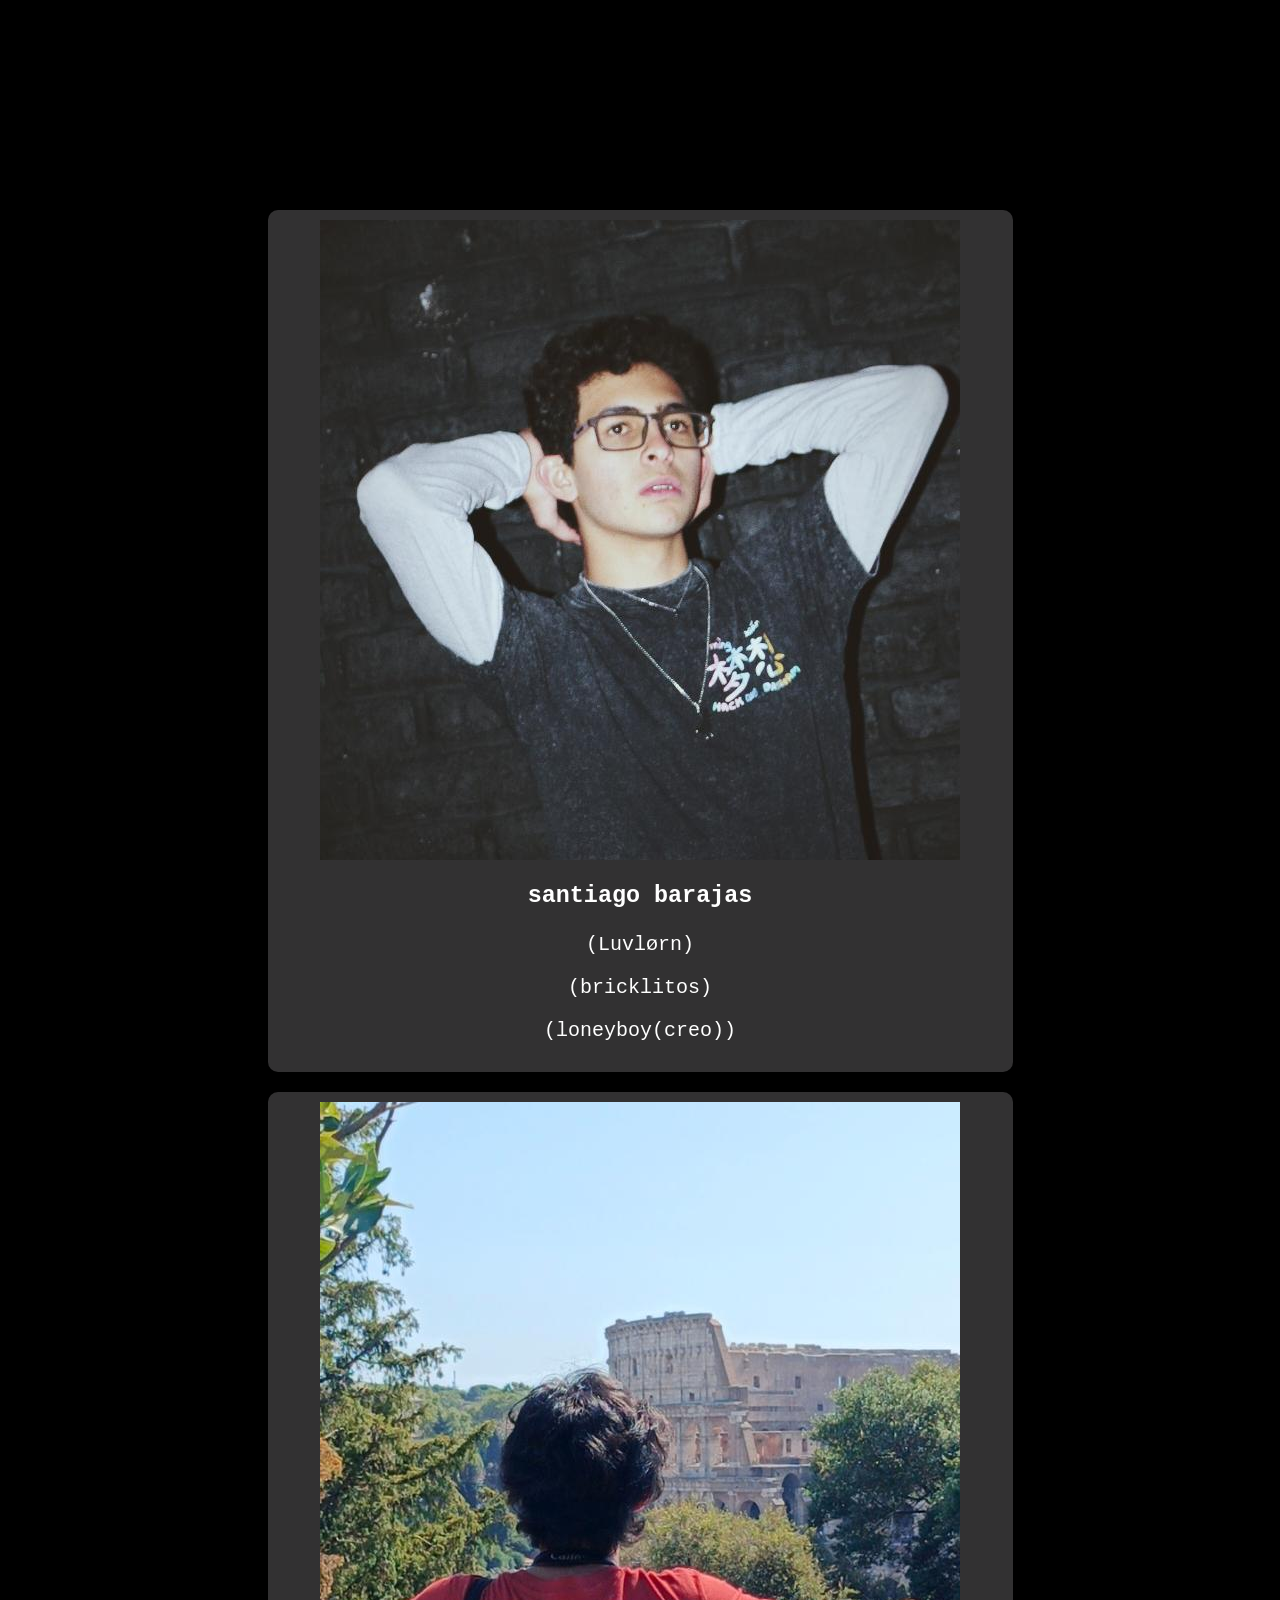
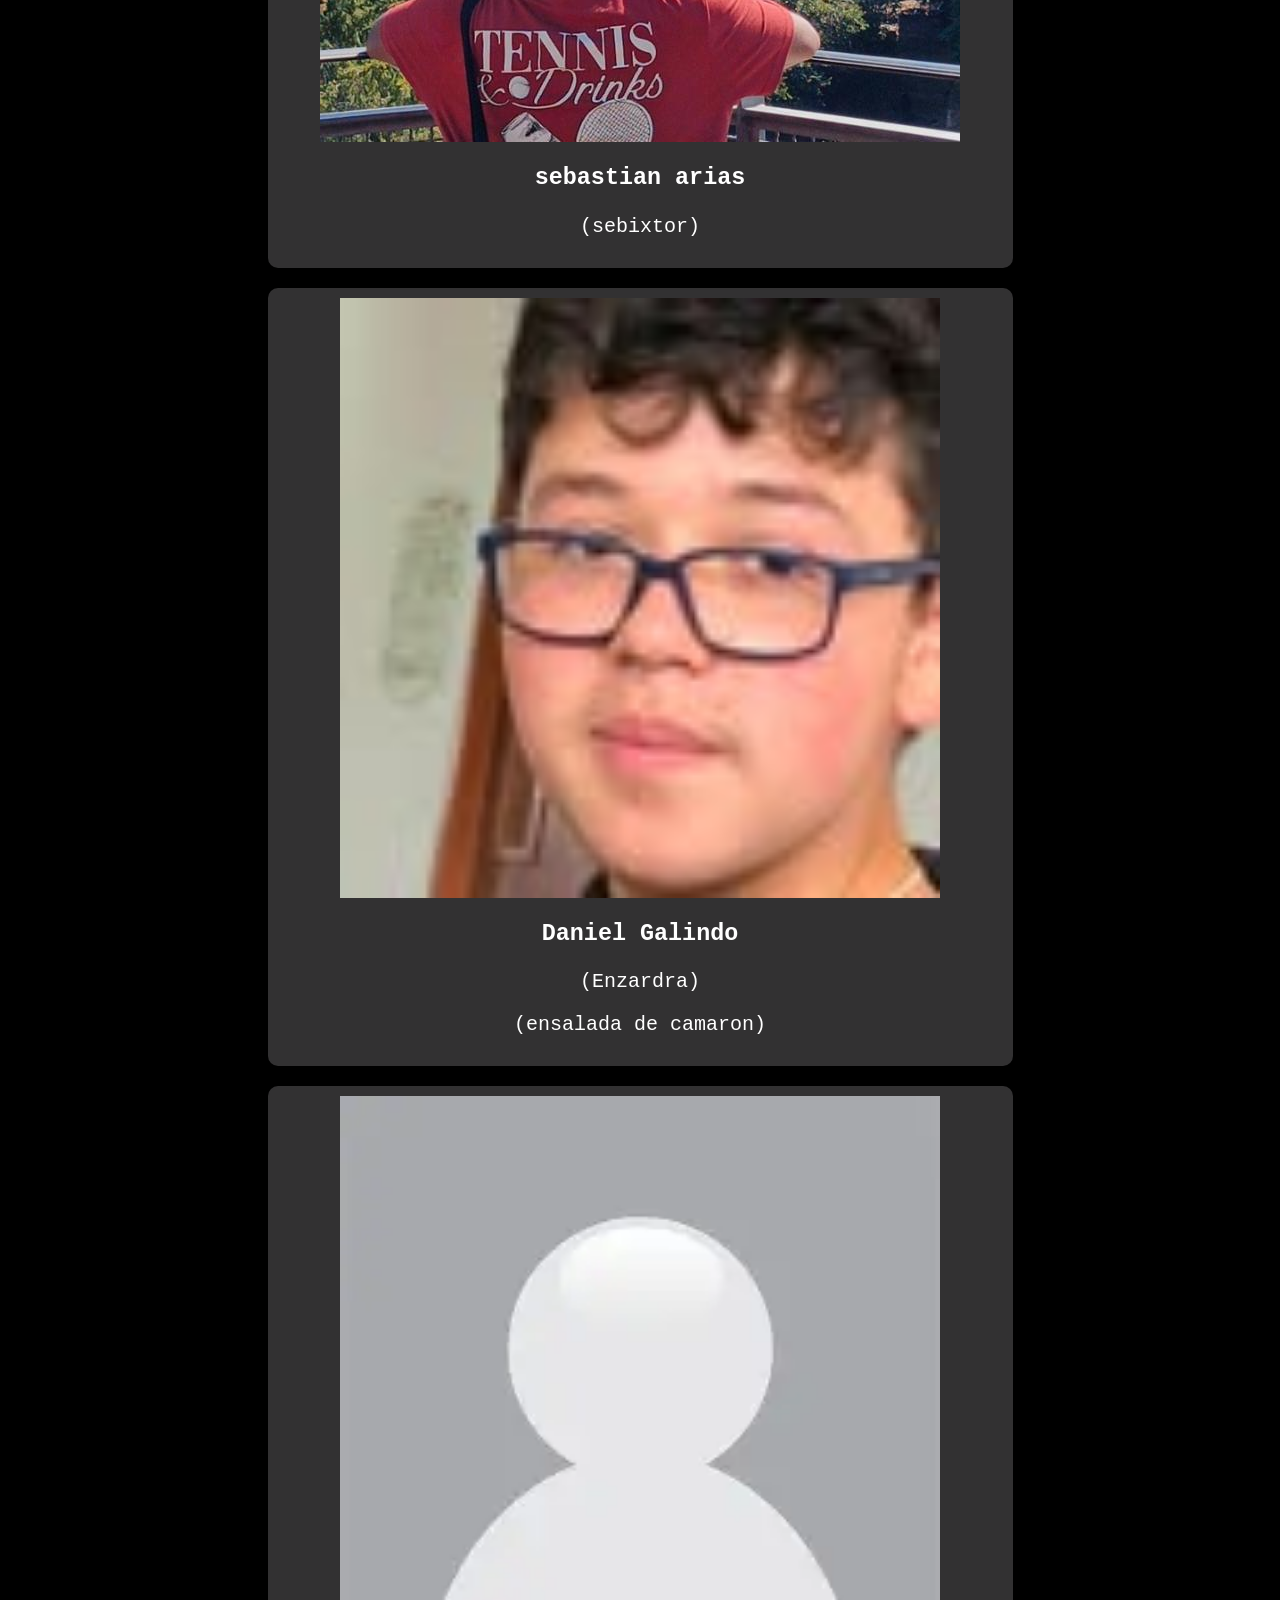
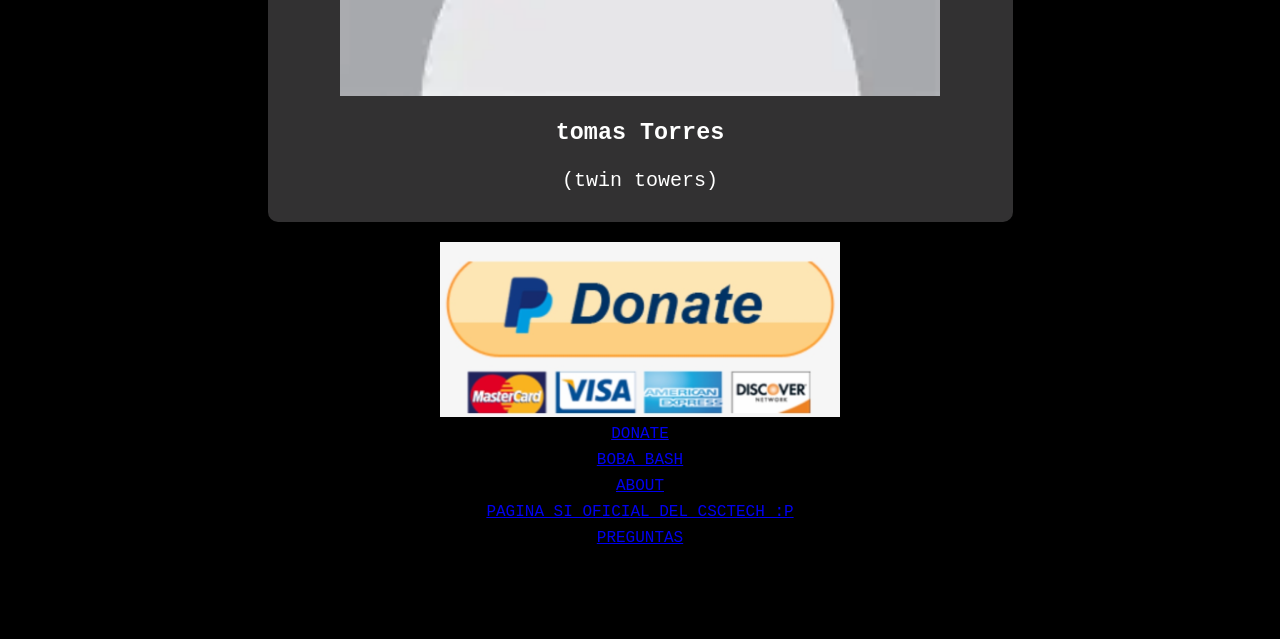
==== commit 482da16e: "Add files via upload" ====
--- a/index.html
+++ b/index.html
@@ -55,6 +55,7 @@
         <a href="boba.html">BOBA BASH</a>
         <a href="about.html">ABOUT</a>
         <a href="placeholder.html">PAGINA SI OFICIAL DEL CSCTECH :P</a>
+        <a href="questions.html">PREGUNTAS</a>
     </body>
 
 </html>
--- a/style.css
+++ b/style.css
@@ -8,7 +8,7 @@
 h1 {
     font-size: 50px;
 }
-div.aura {
+.aura {
     color: black;
 }
 .barajas {
@@ -57,4 +57,8 @@
 }
 .barajas, .arias, .galindo, .tomas {
     margin-bottom: 20px;
+}
+a {
+    display: block;
+    margin: 8px;
 }
